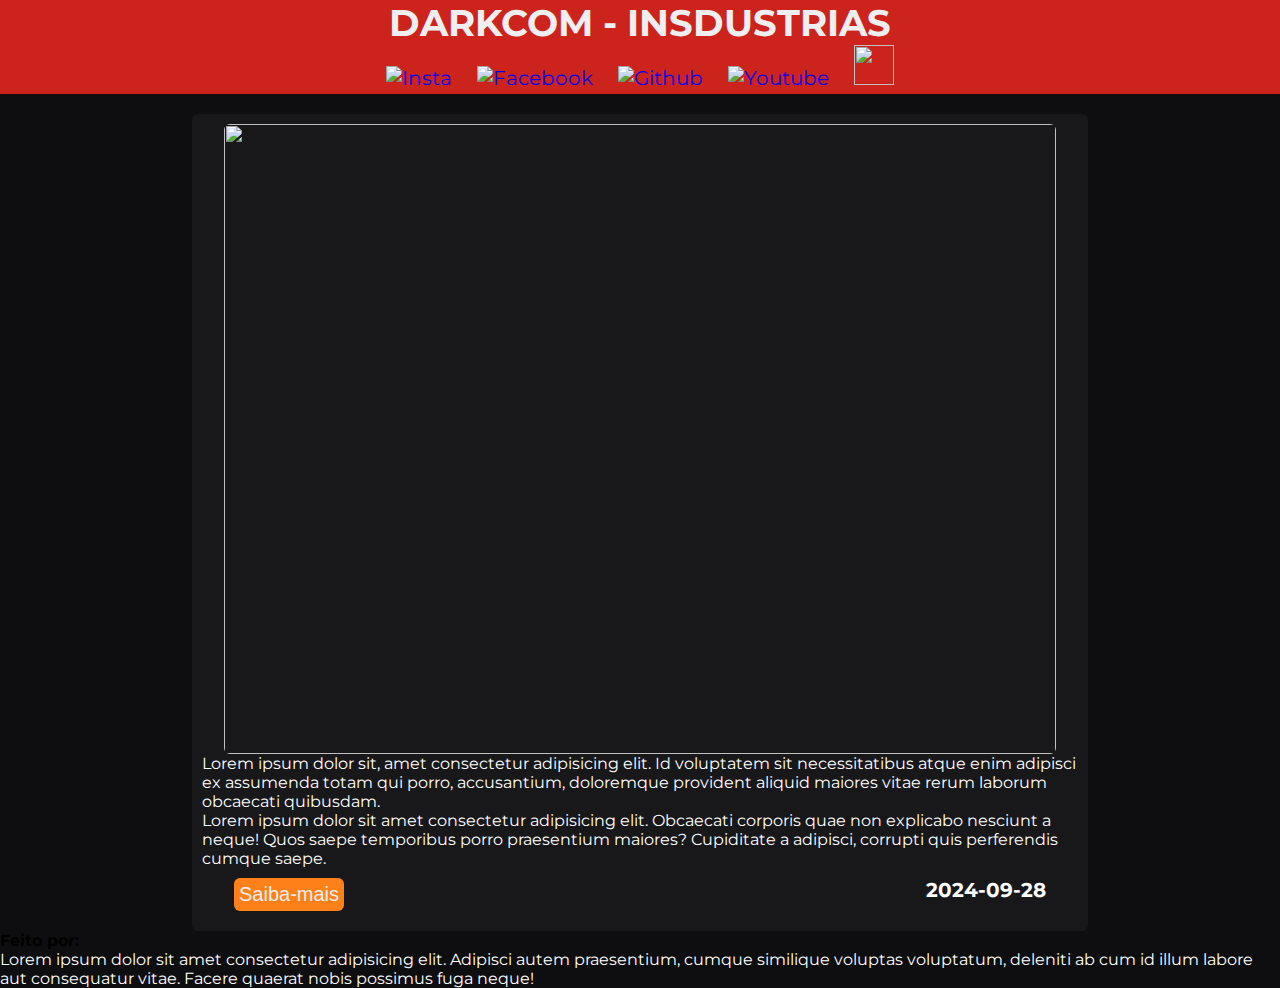
==== projetosHTMLeCSS/myblog/index.html @ ebc013bc "estrutura do site" ====
<!DOCTYPE html>
<html lang="pt-BR">
    <head>
        <meta charset="UTF-8"/>
        <meta name="viewport" content="width=device-width, initial-scale=1.0"/>
        <link rel="stylesheet" href="css/style.css"/>
        <title>MYBLOG</title>
    </head>
    <body>
        <header>
            <h1 class="title-h1">DARKCOM - INSDUSTRIAS</h1>
            <nav class="nav-header">
                <ul>
                    <li>
                        <a href="#">
                            <img class="img" src="https://img.icons8.com/?size=100&id=Xy10Jcu1L2Su&format=png&color=000000" alt="Insta"/>
                        </a>
                    </li>
                    <li>
                        <a href="#">
                            <img class="img" src="https://img.icons8.com/?size=100&id=13912&format=png&color=000000" alt="Facebook"/>
                        </a>
                    </li>
                    <li>
                        <a href="#">
                            <img class="img" src="https://img.icons8.com/?size=100&id=12599&format=png&color=000000" alt="Github"/>
                        </a>
                    </li>
                    <li>
                        <a href="#">
                            <img class="img" src="https://img.icons8.com/?size=100&id=cs0F7pb81QnM&format=png&color=000000" alt="Youtube"/>
                        </a>
                    </li>
                    <li>
                        <button class="toggle-theme"><img class="img" src="https://img.icons8.com/?size=100&id=WPyEk9We0QWC&format=png&color=000000"/></button>
                    </li>
                </ul>
            </nav>
        </header>
        <section class="postagem">
            <article class="post">
                <img class="img-post" src="https://cdn.shopify.com/s/files/1/0160/1745/7252/files/2_9a8e7688-184d-4e79-a6a1-a9cc7948be41_1024x1024.jpg?v=1597092664"/>
                <p>Lorem ipsum dolor sit, amet consectetur adipisicing elit. Id voluptatem sit necessitatibus atque enim adipisci ex assumenda totam qui porro, accusantium, doloremque provident aliquid maiores vitae rerum laborum obcaecati quibusdam.</p>
                <p>Lorem ipsum dolor sit amet consectetur adipisicing elit. Obcaecati corporis quae non explicabo nesciunt a neque! Quos saepe temporibus porro praesentium maiores? Cupiditate a adipisci, corrupti quis perferendis cumque saepe.</p>
                <div class="post-info">
                    <button class="getPost">Saiba-mais</button>
                    <span class="data-post">2024-09-28</span>
                </div>
            </article>
        </section>
        <footer>
            <h4>Feito por:</h4>
            <p>Lorem ipsum dolor sit amet consectetur adipisicing elit. Adipisci autem praesentium, cumque similique voluptas voluptatum, deleniti ab cum id illum labore aut consequatur vitae. Facere quaerat nobis possimus fuga neque!</p>
        </footer>
    </body>
    <script src="js/toogleTheme.js"></script>
    <script src="js/postagem.js"></script>
</html>
---- projetosHTMLeCSS/myblog/css/style.css ----
@import url("https://fonts.googleapis.com/css2?family=Montserrat&display=swap");

* {
    box-sizing: border-box;
    margin: 0;
    padding: 0;
}

:root {
    --body: #0E0E10;
    --header: #CC241D;
    --title-color: #EFEFF1;
    --bgcolor: #18181B;
    --text-color: #fff;
    --btn: #FE8019;
}

body { 
    color: var(--color);
    background-color: var(--body); 
    font-family: "Montserrat", sans-serif;
}

/* Cabeçalho */

header {    
    display: flex;
    justify-content: center;
    align-items: center;
    flex-direction: column;
    background-color: var(--header);
}

h1.title-h1 {
    font-size: 28pt;
    color: var(--title-color);
}

nav.nav-header { 
    display: flex;
    align-items: center;
    justify-content: center;
}

nav.nav-header ul li  { 
    display: inline; 
    padding: 10px;
}

nav.nav-header ul li a { 
    text-decoration: solid; 
    font-size: 15pt;
}

img.img {
    width: 40px;
    height: 40px;
}

button.toggle-theme {
    font-size: 40px;
    border: none;
    background-color: var(--header);
}

/* postagens */

section.postagem {
    margin-top: 20px;
    display: flex;
    flex-direction: column;
    align-items: center;
    row-gap: 20px;
}

article.post {
    display: flex;
    flex-direction: column;
    align-items: center;
    background-color: var(--bgcolor);
    width: 70vw;
    border-radius: 6px;
    padding: 10px;
}

img.img-post {
    height: 70vh;
    width: 65vw;
    border-radius: 6px;
}

h3 {
    font-size: 30pt;
    color: var(--title-color);
}

p {
    color: var(--text-color);
}

div.post-info {
    display: flex;
    width: 65vw;
    justify-content: space-between;
    padding: 10px;
}

button.getPost {
    border: none;
    background-color: var(--btn);
    color: var(--title-color);
    font-size: 15pt;
    padding: 5px;
    border-radius: 6px;
}

button.getPost:hover { background-color: var(--header); }

span.data-post {
    color: var(--text-color);
    font-weight: bold;
    font-size: 15pt;
}

/* Configuração para mobile */

@media(max-width: 450px) {
    /* header for mobile */
    h1.title-h1 { font-size: 17pt; }
    nav.nav-header ul li a { font-size: 10pt; }
    nav.nav-header ul li  { padding: 8px; }

    /* post for mobile */
    article.post { width: 86.5vw; }
    img.img-post { 
        width: 80vw; 
        height: 40vh;
    }
    h3 { font-size: 20pt; }
    div.post-info { width: 83vw; }
}
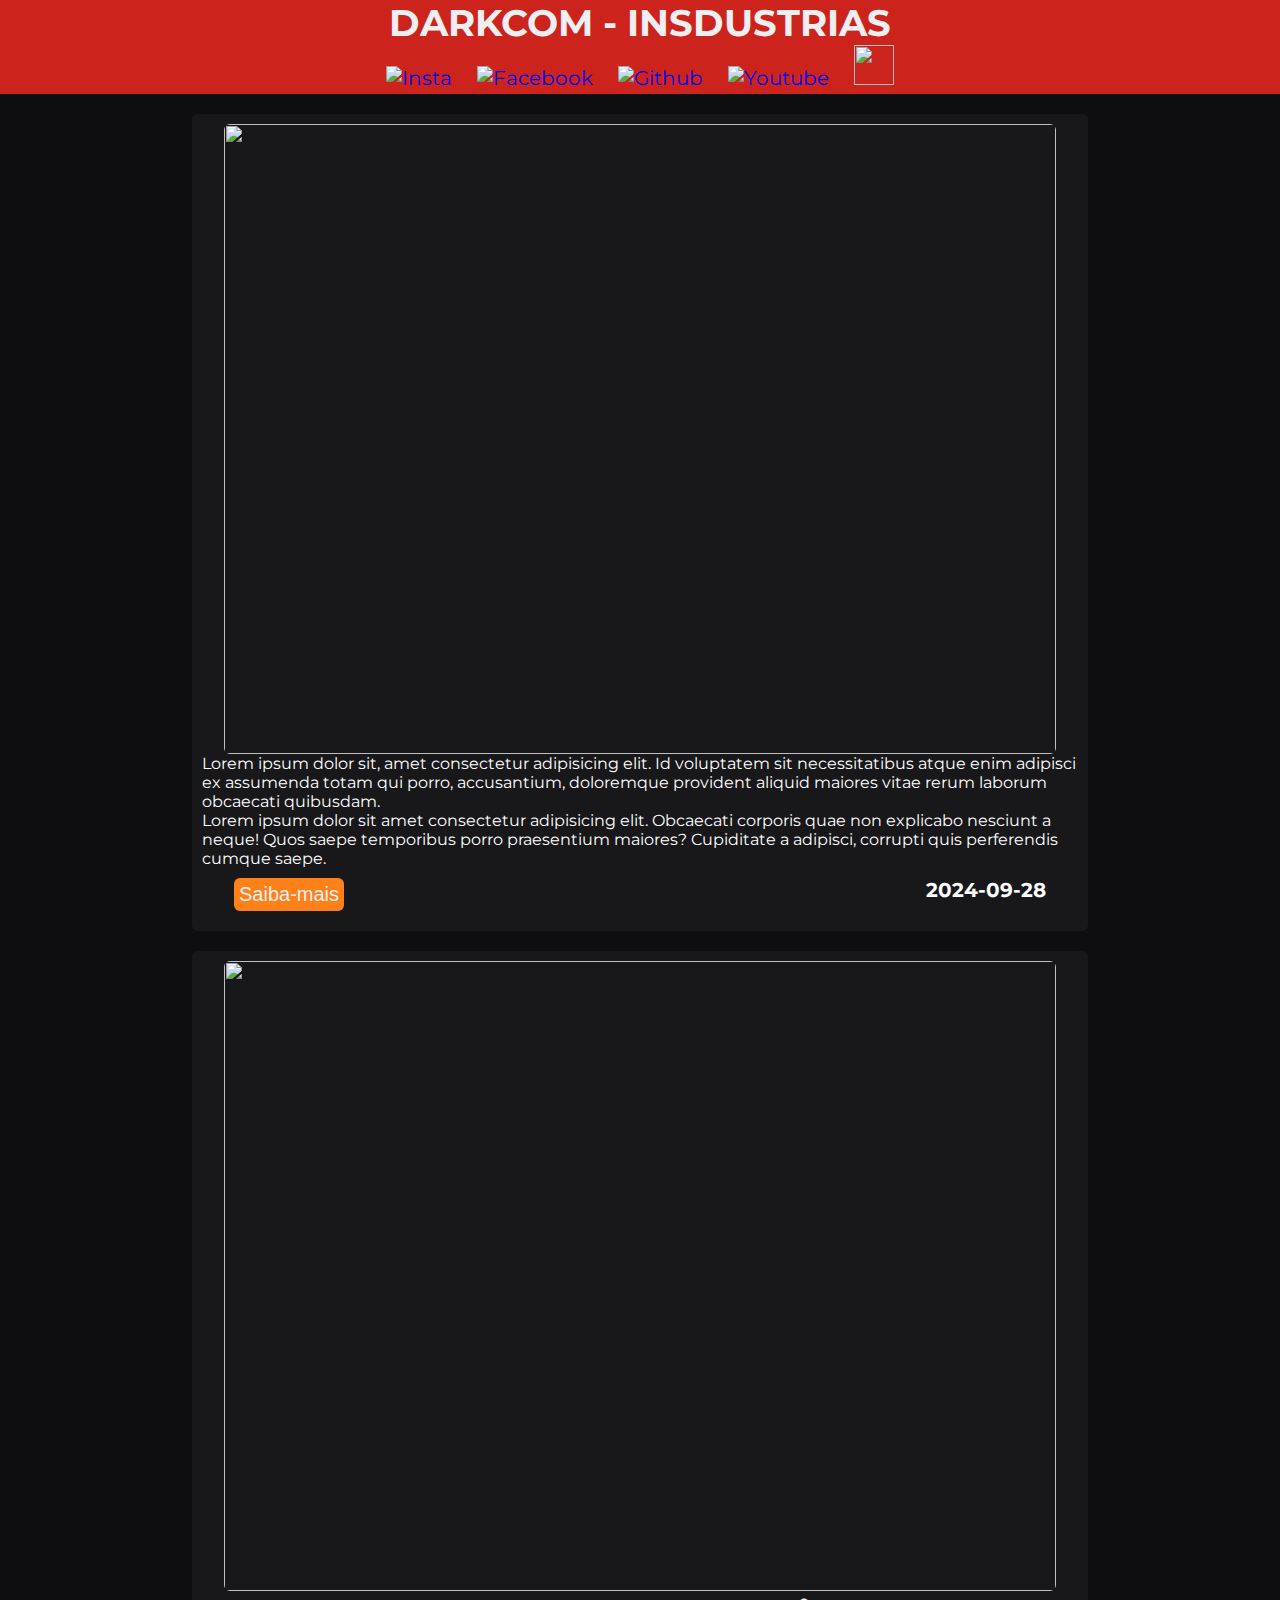
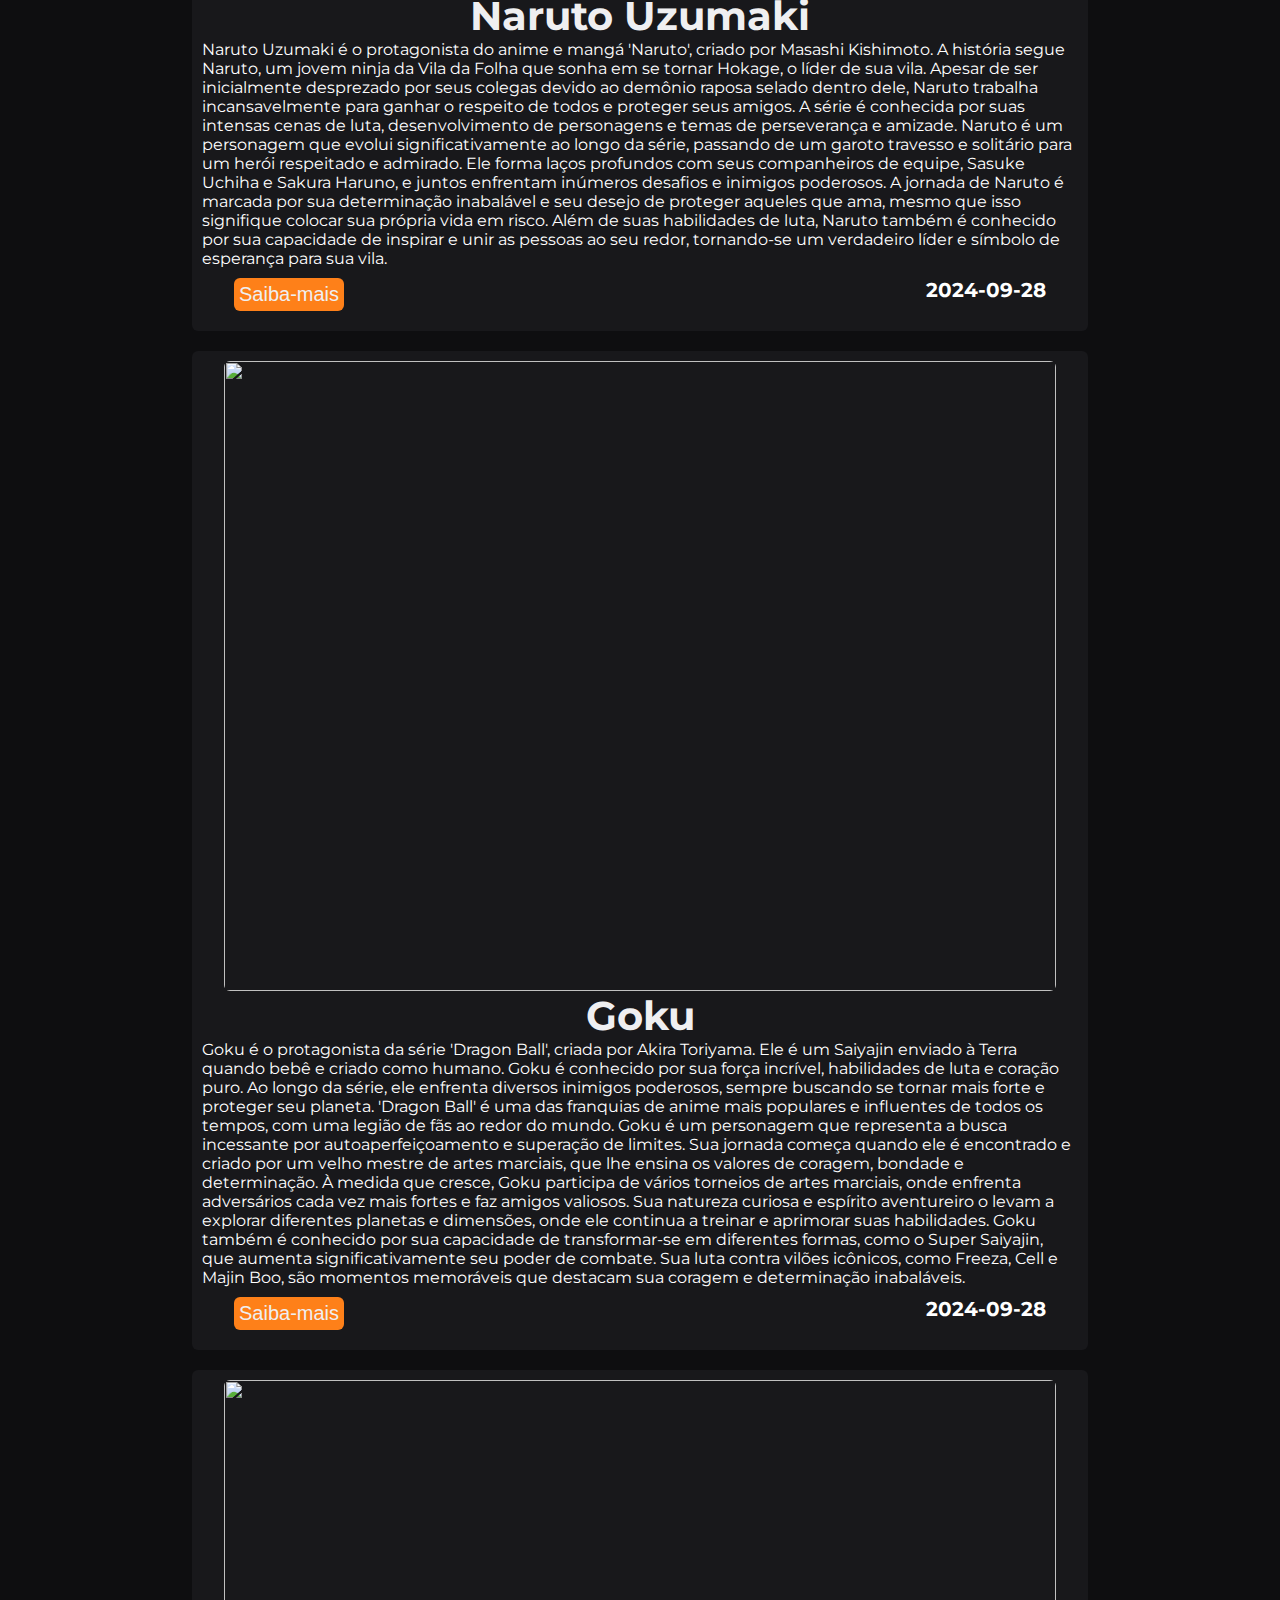
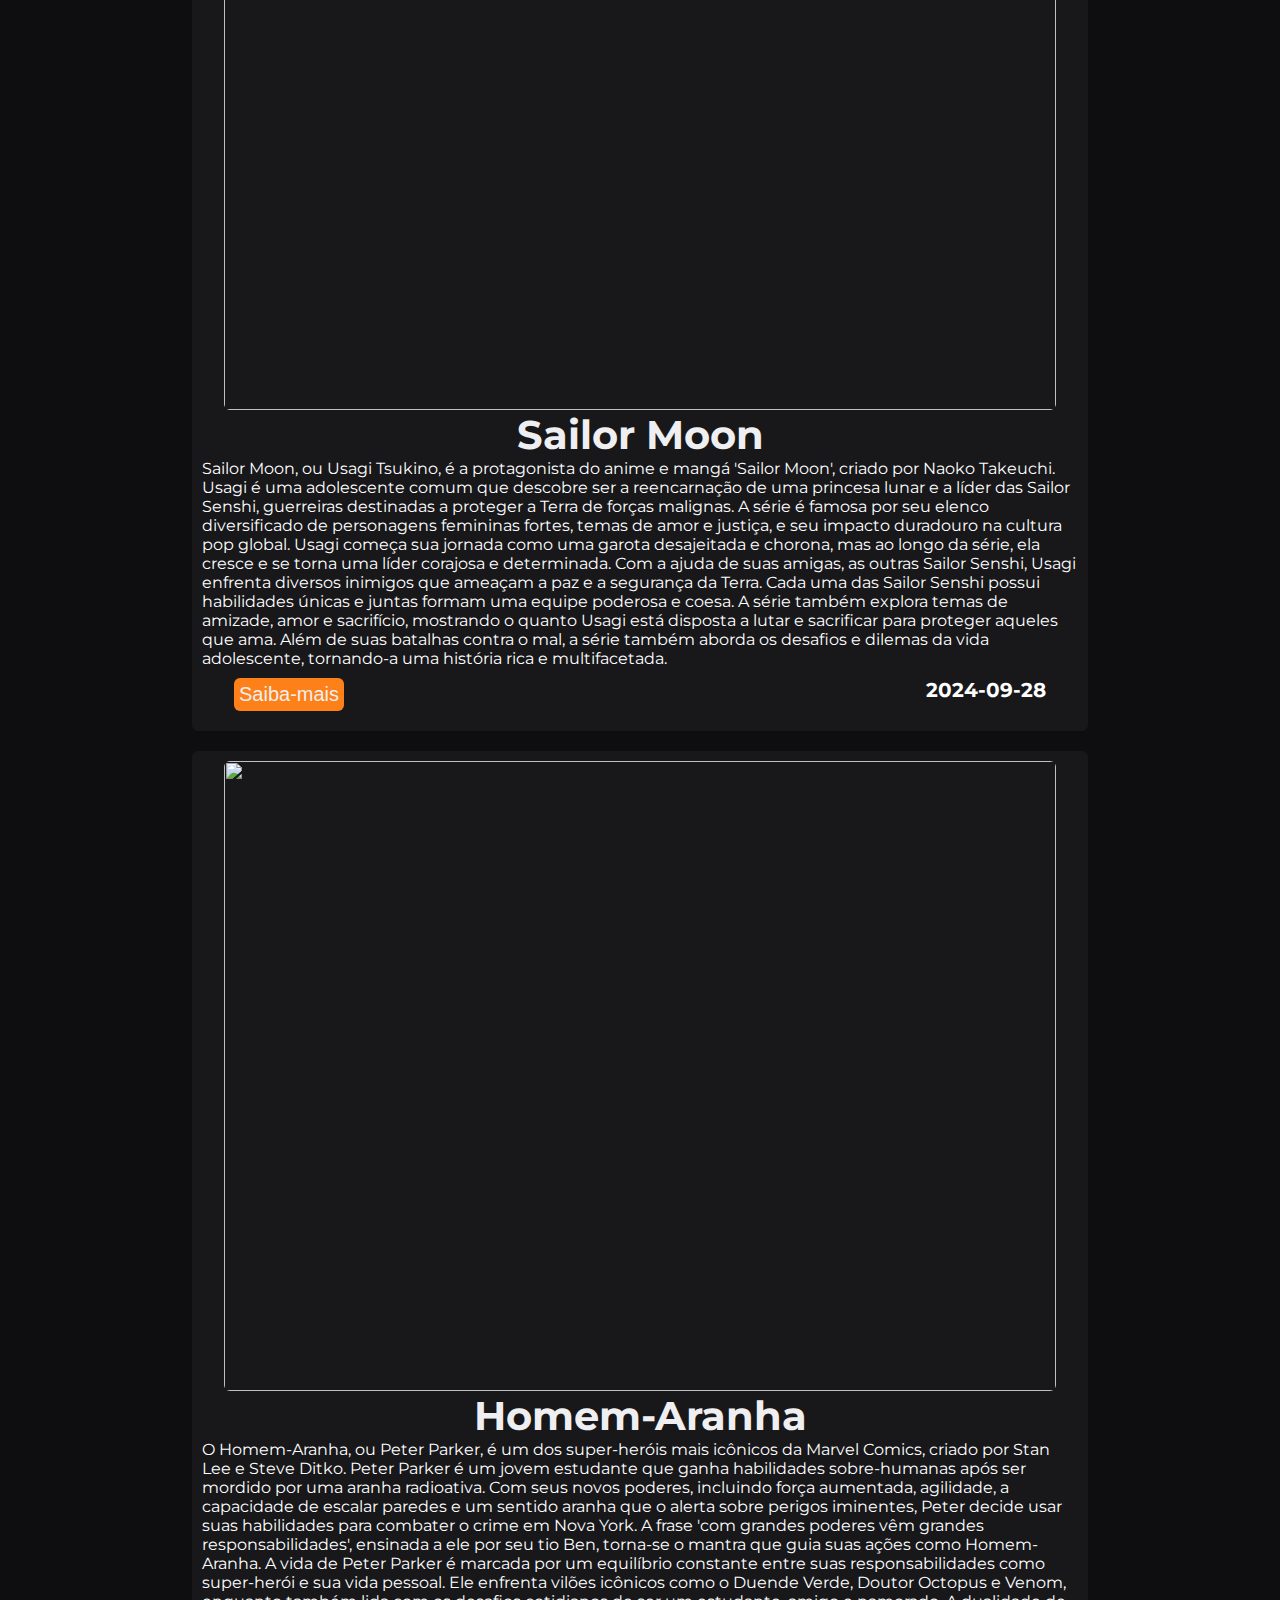
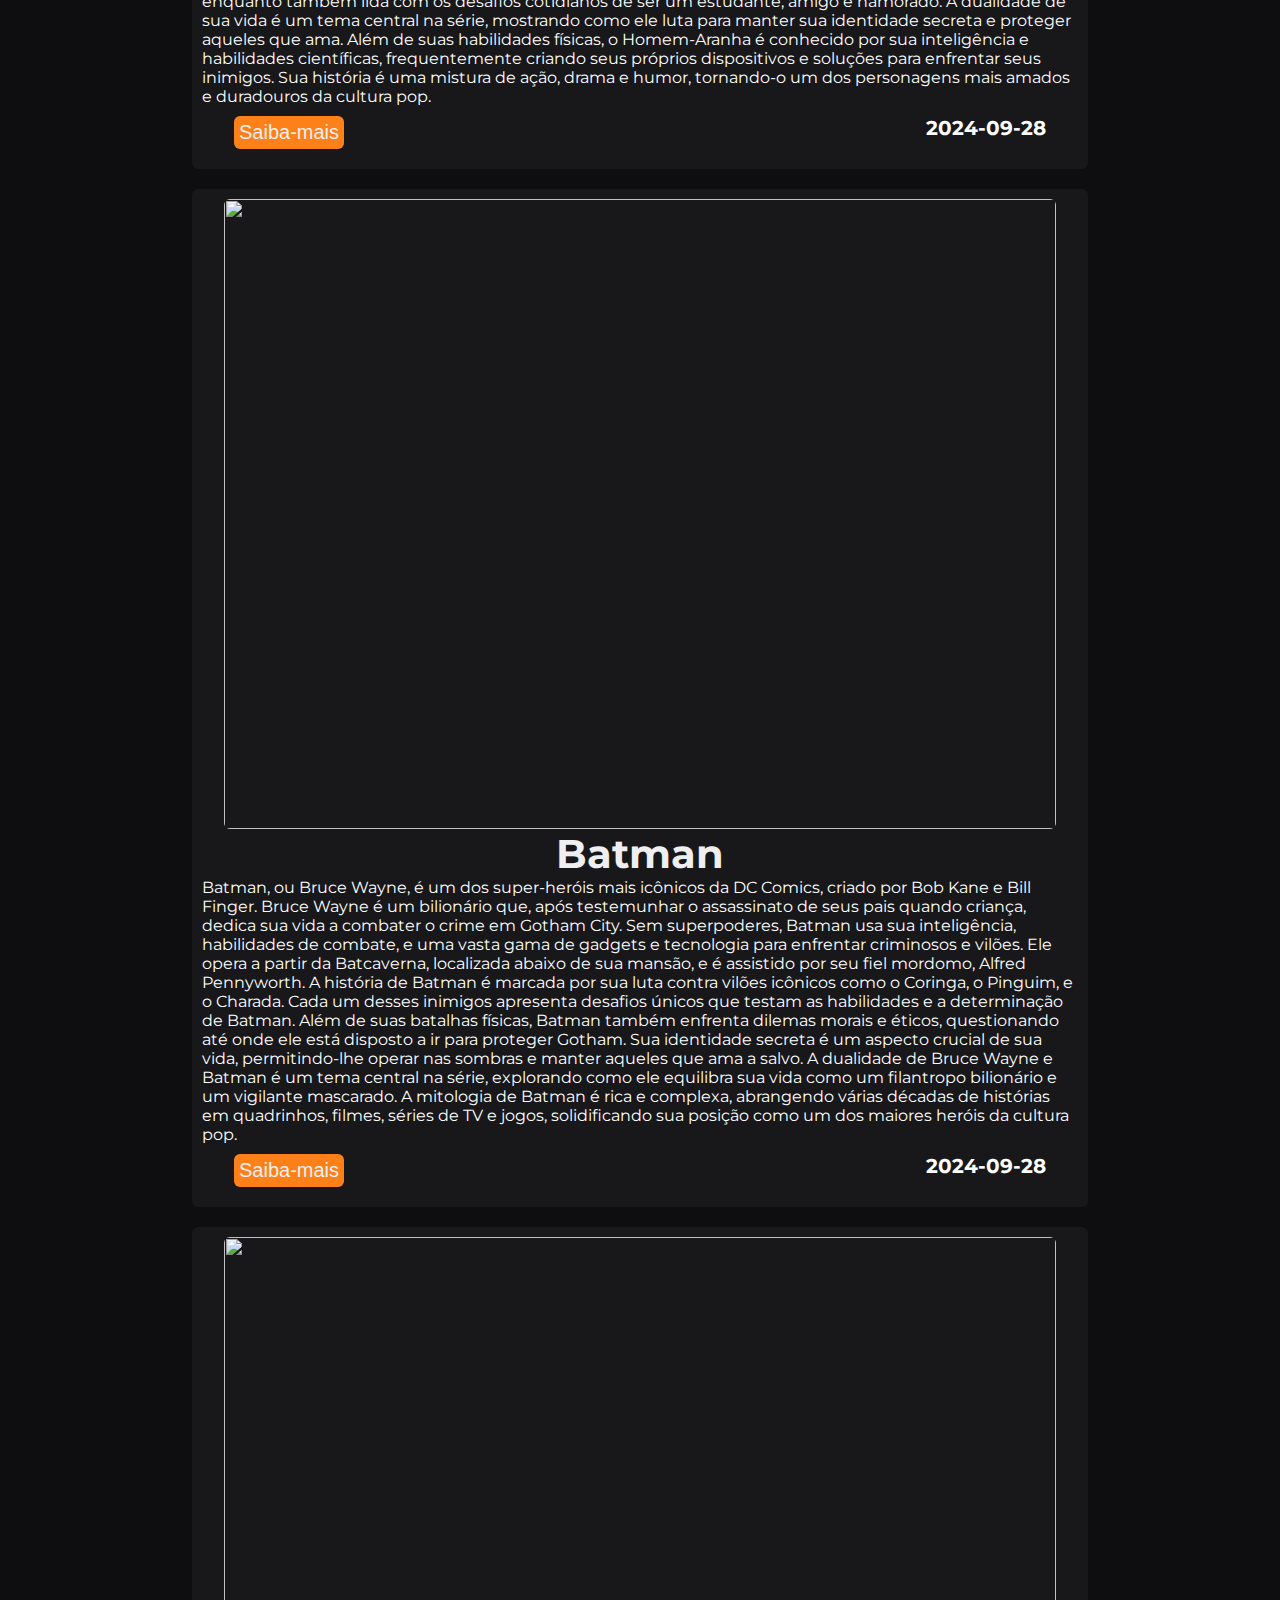
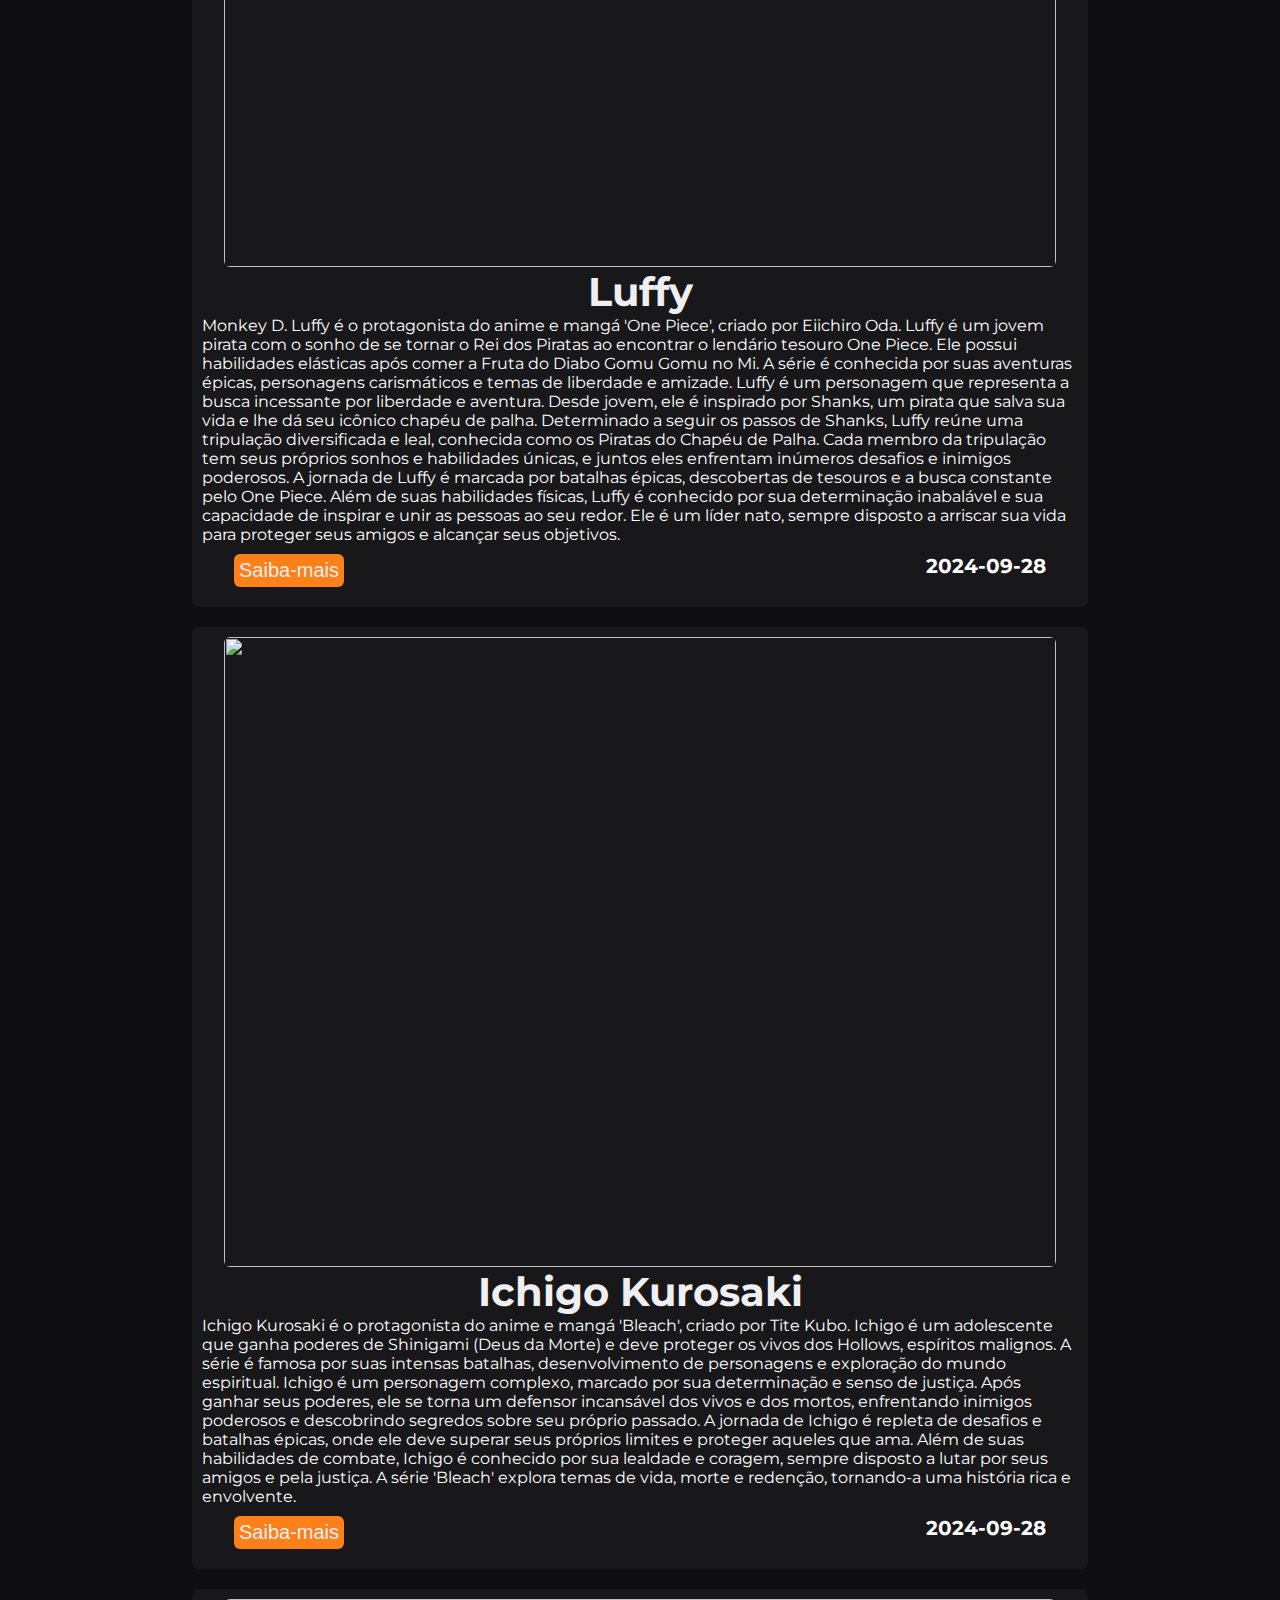
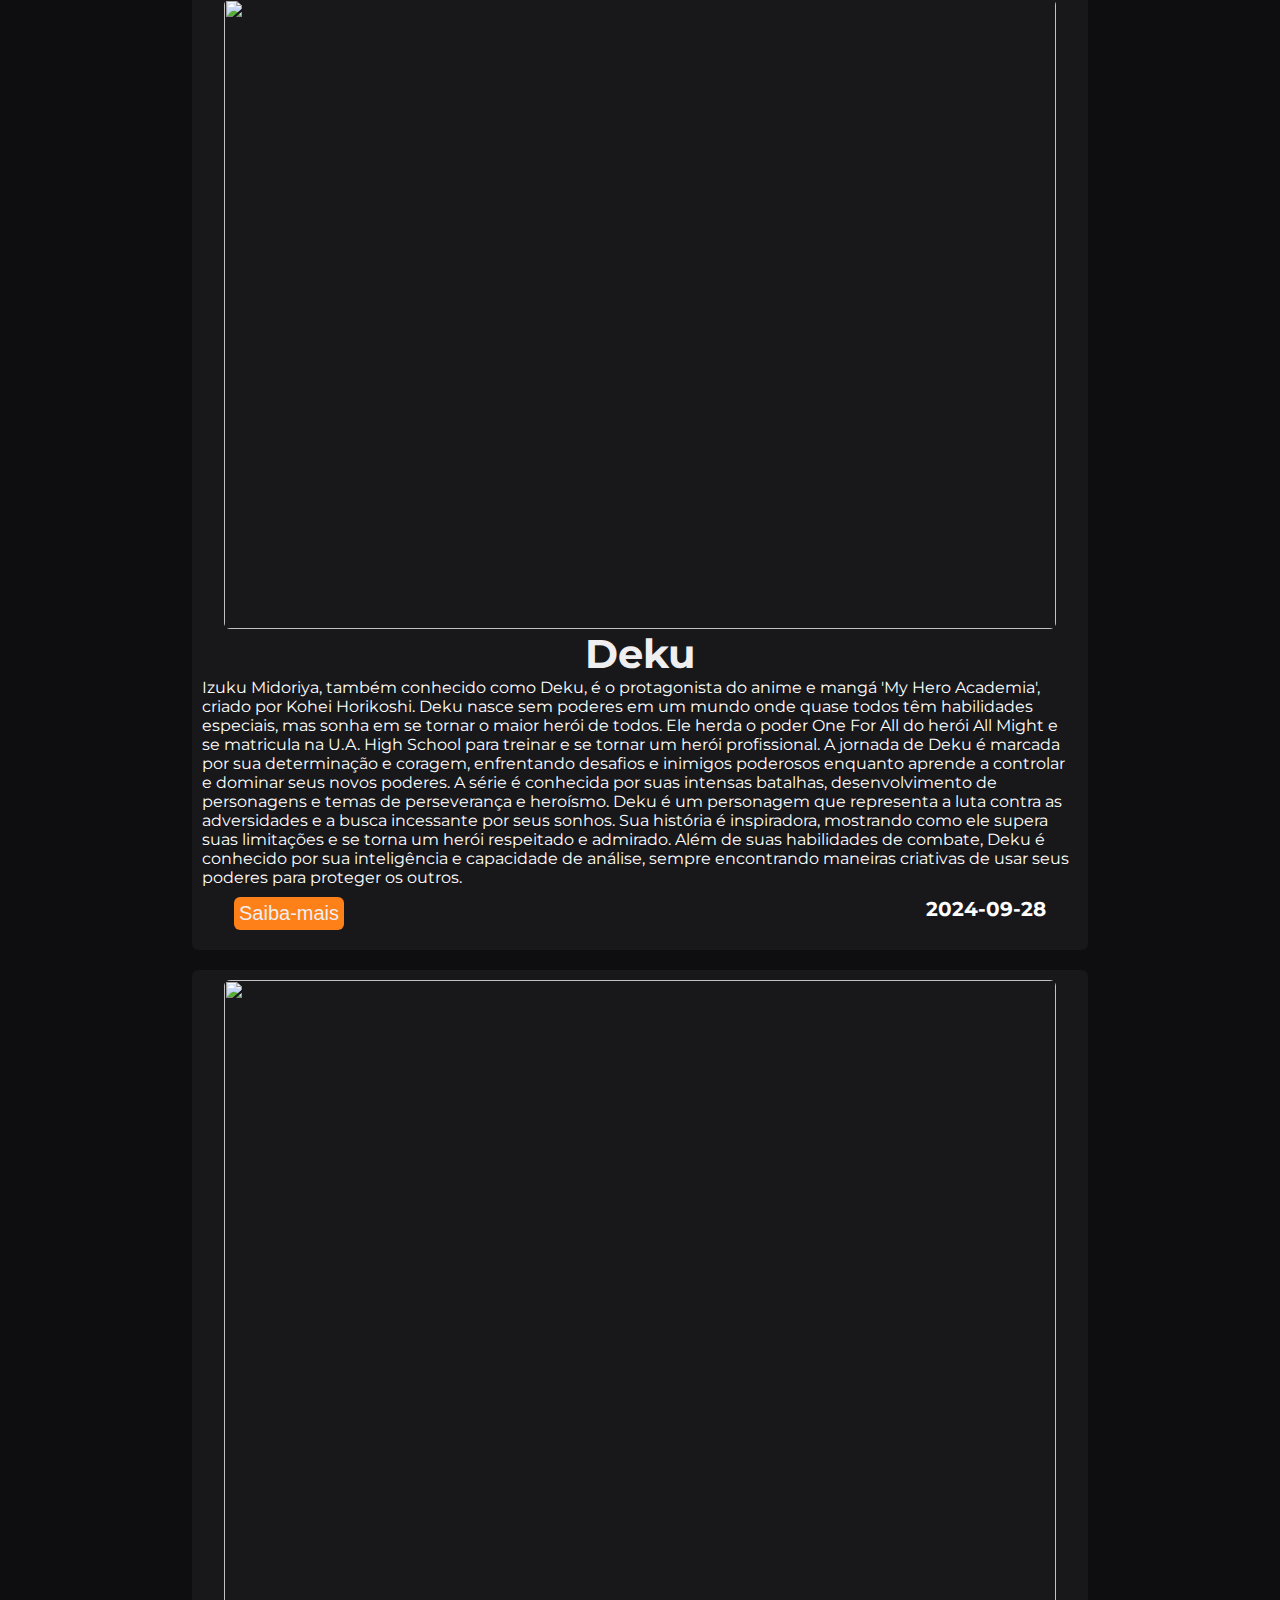
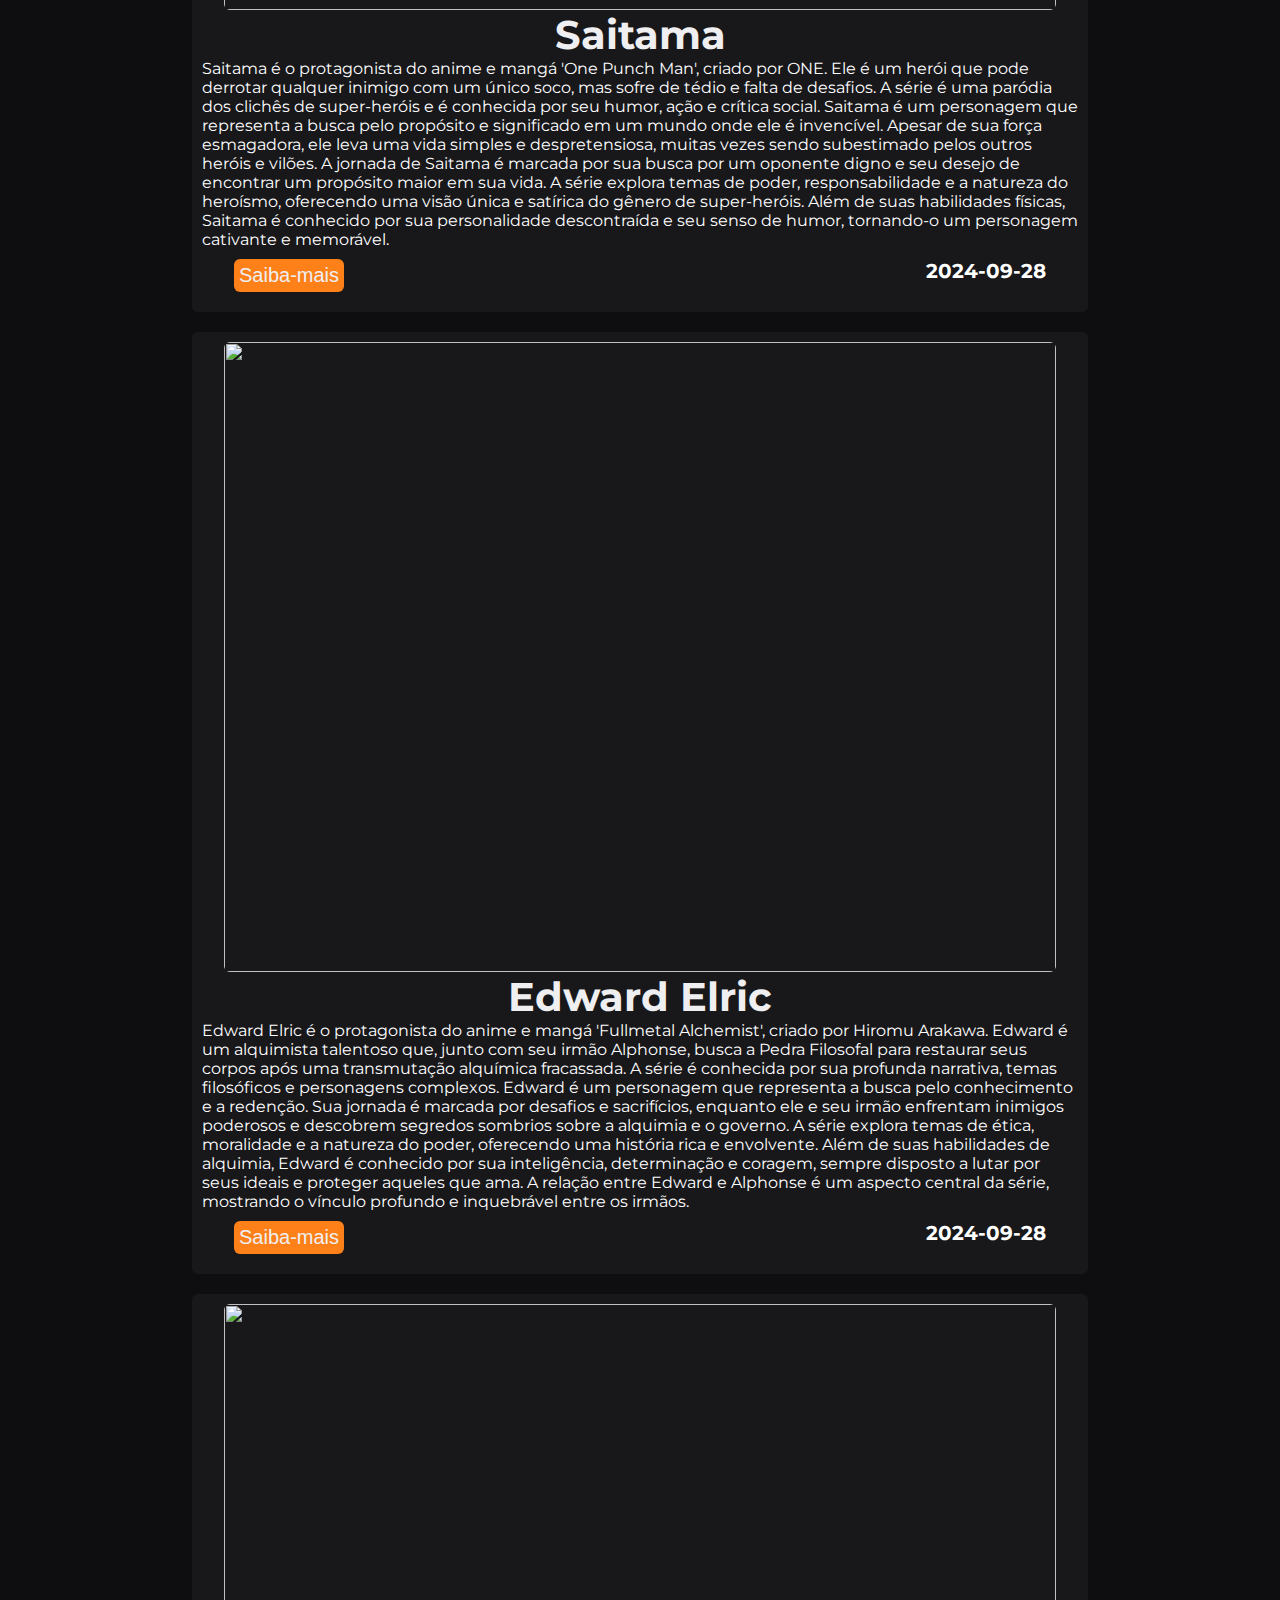
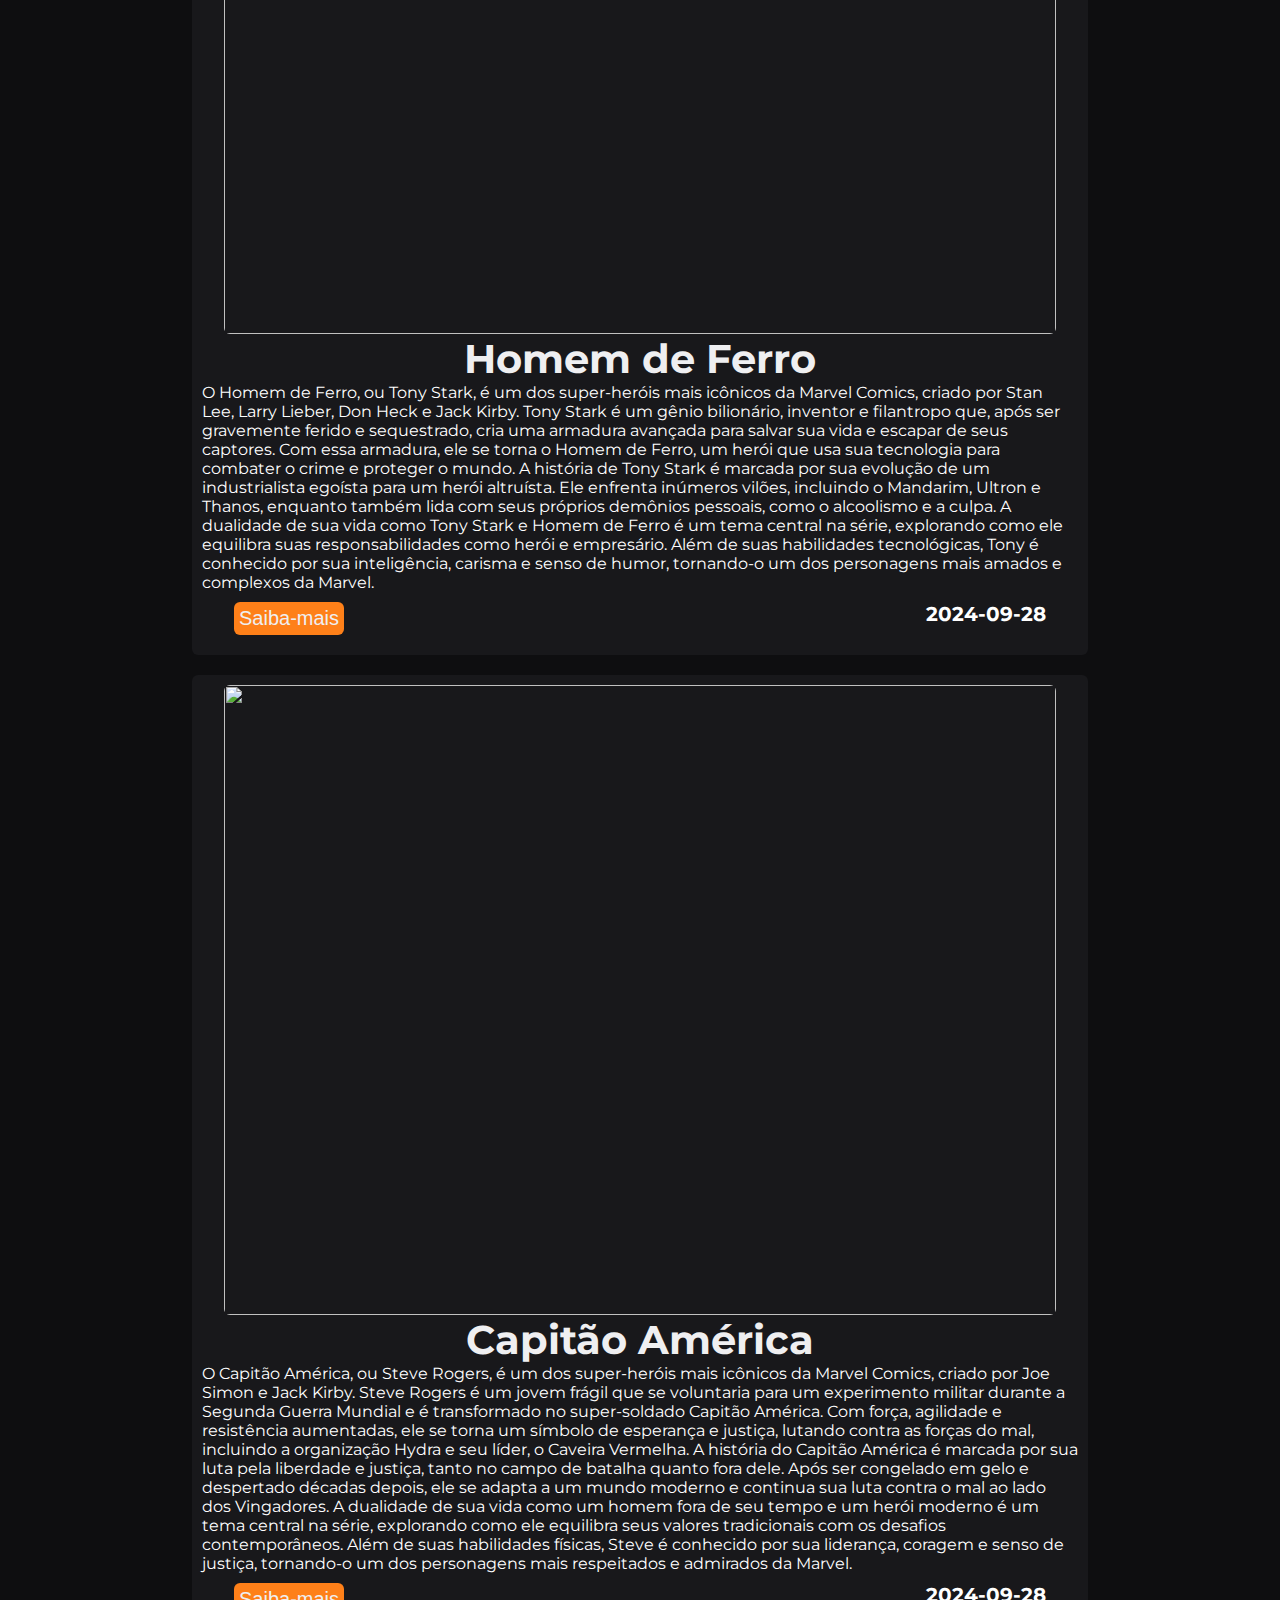
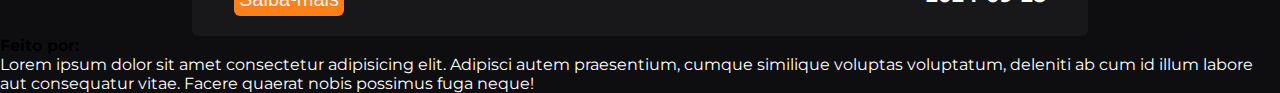
==== commit b210954a: "estrutura do site." ====
--- a/projetosHTMLeCSS/myblog/index.html
+++ b/projetosHTMLeCSS/myblog/index.html
@@ -4,6 +4,7 @@
         <meta charset="UTF-8"/>
         <meta name="viewport" content="width=device-width, initial-scale=1.0"/>
         <link rel="stylesheet" href="css/style.css"/>
+        <link rel="shortcut icon" href="https://img.icons8.com/?size=100&id=17917&format=png&color=000000" type="image/x-icon"/>
         <title>MYBLOG</title>
     </head>
     <body>
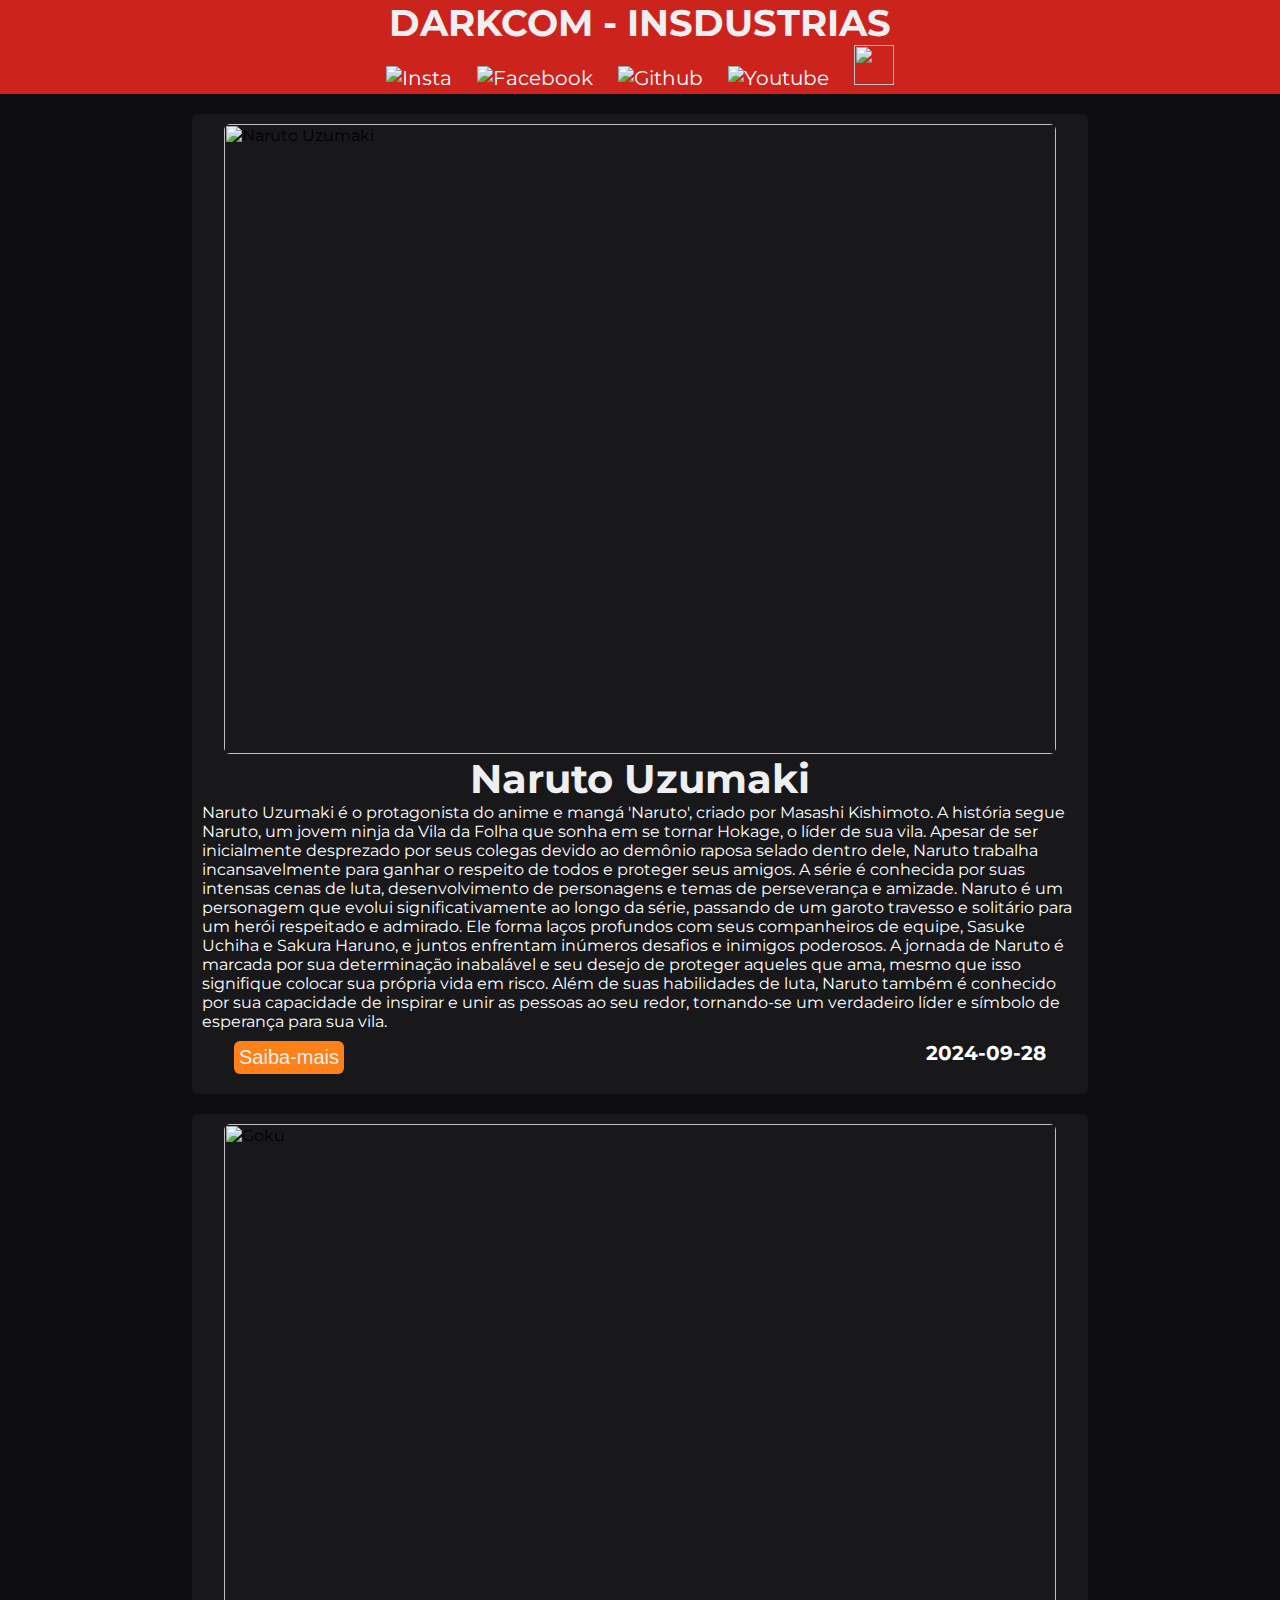
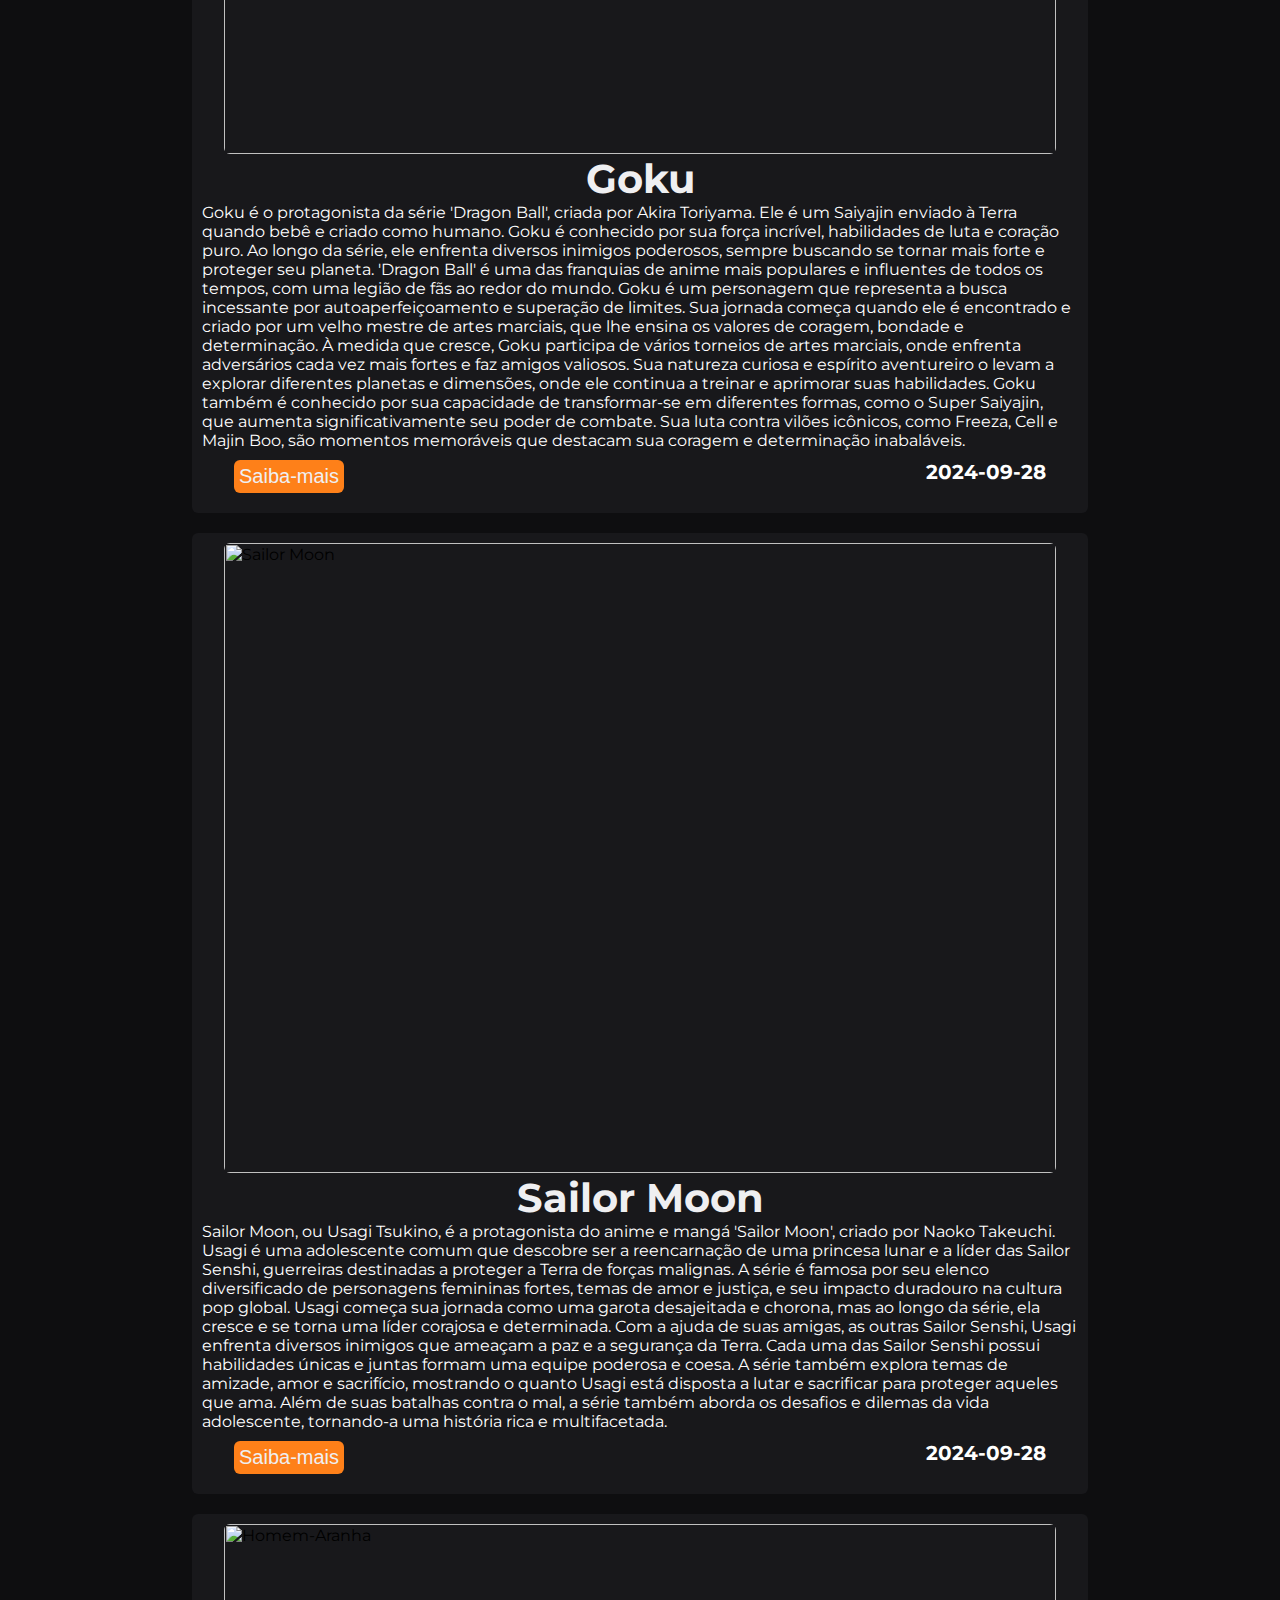
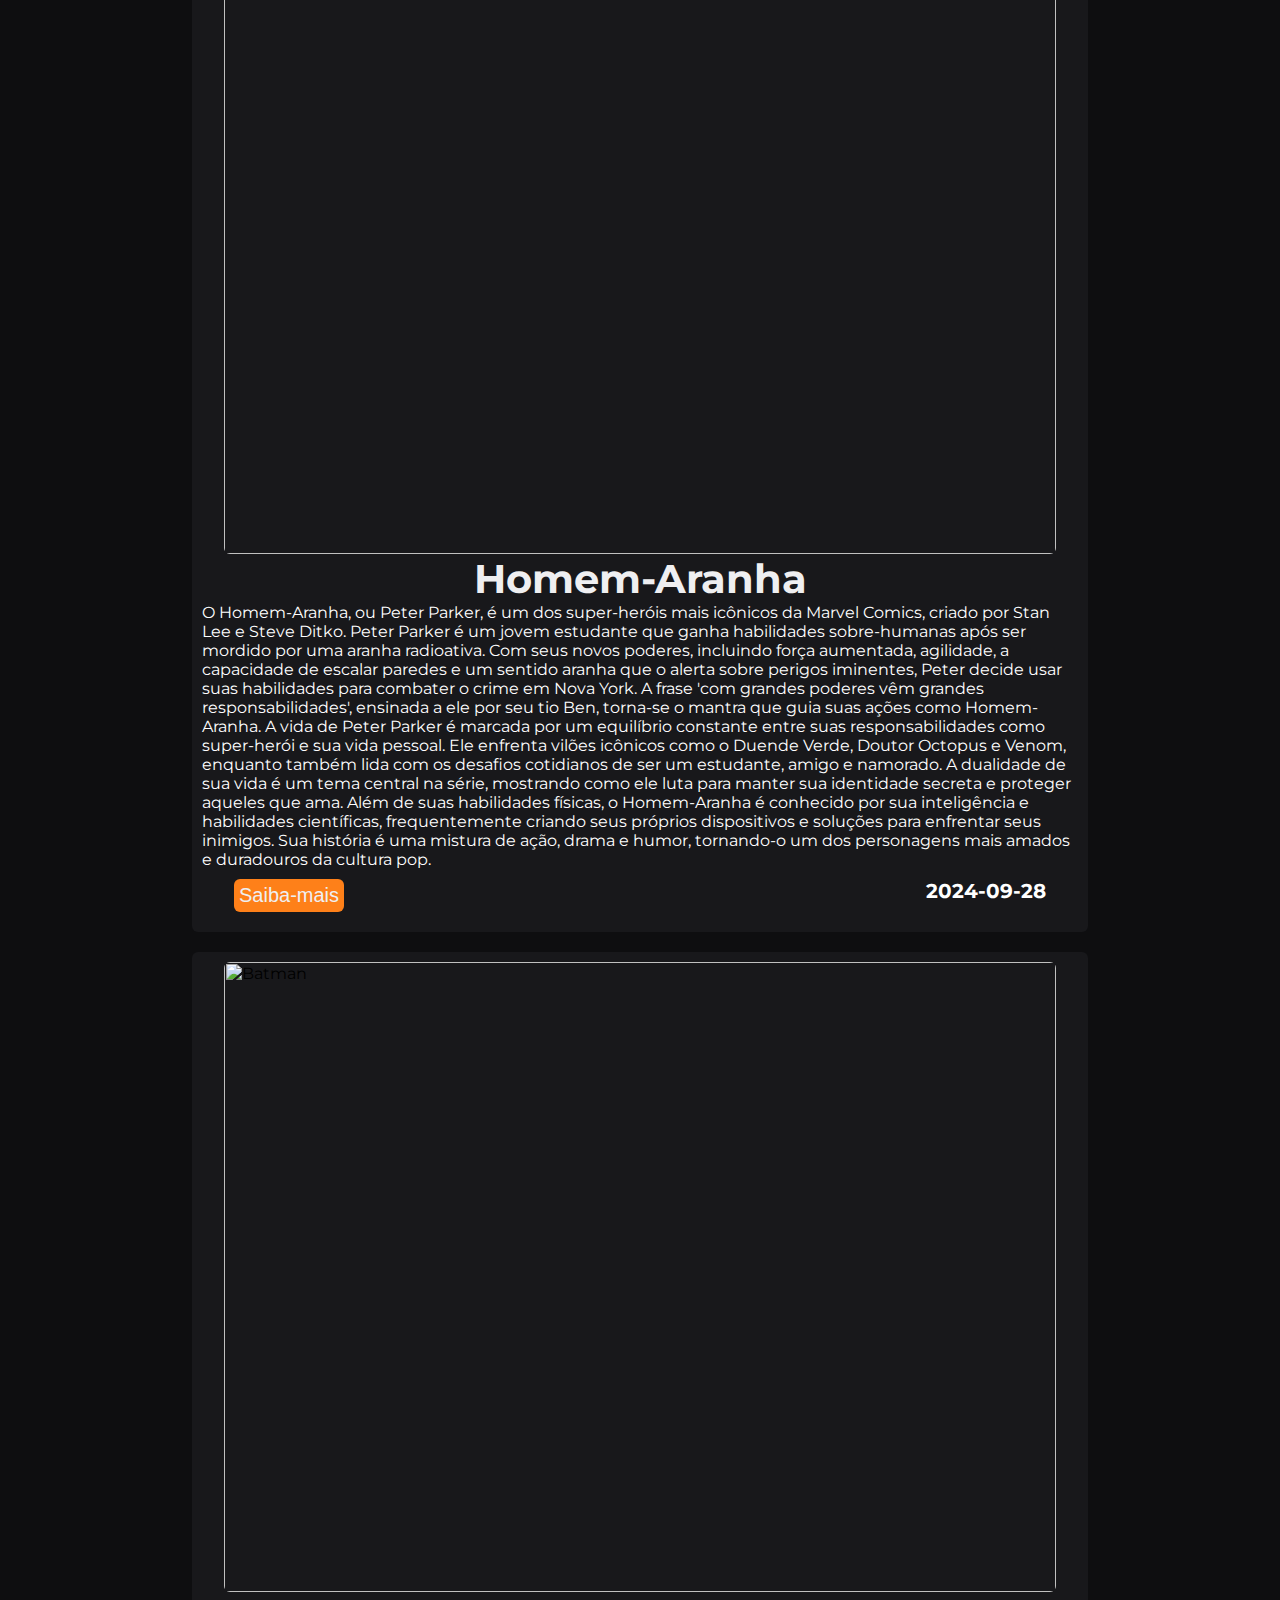
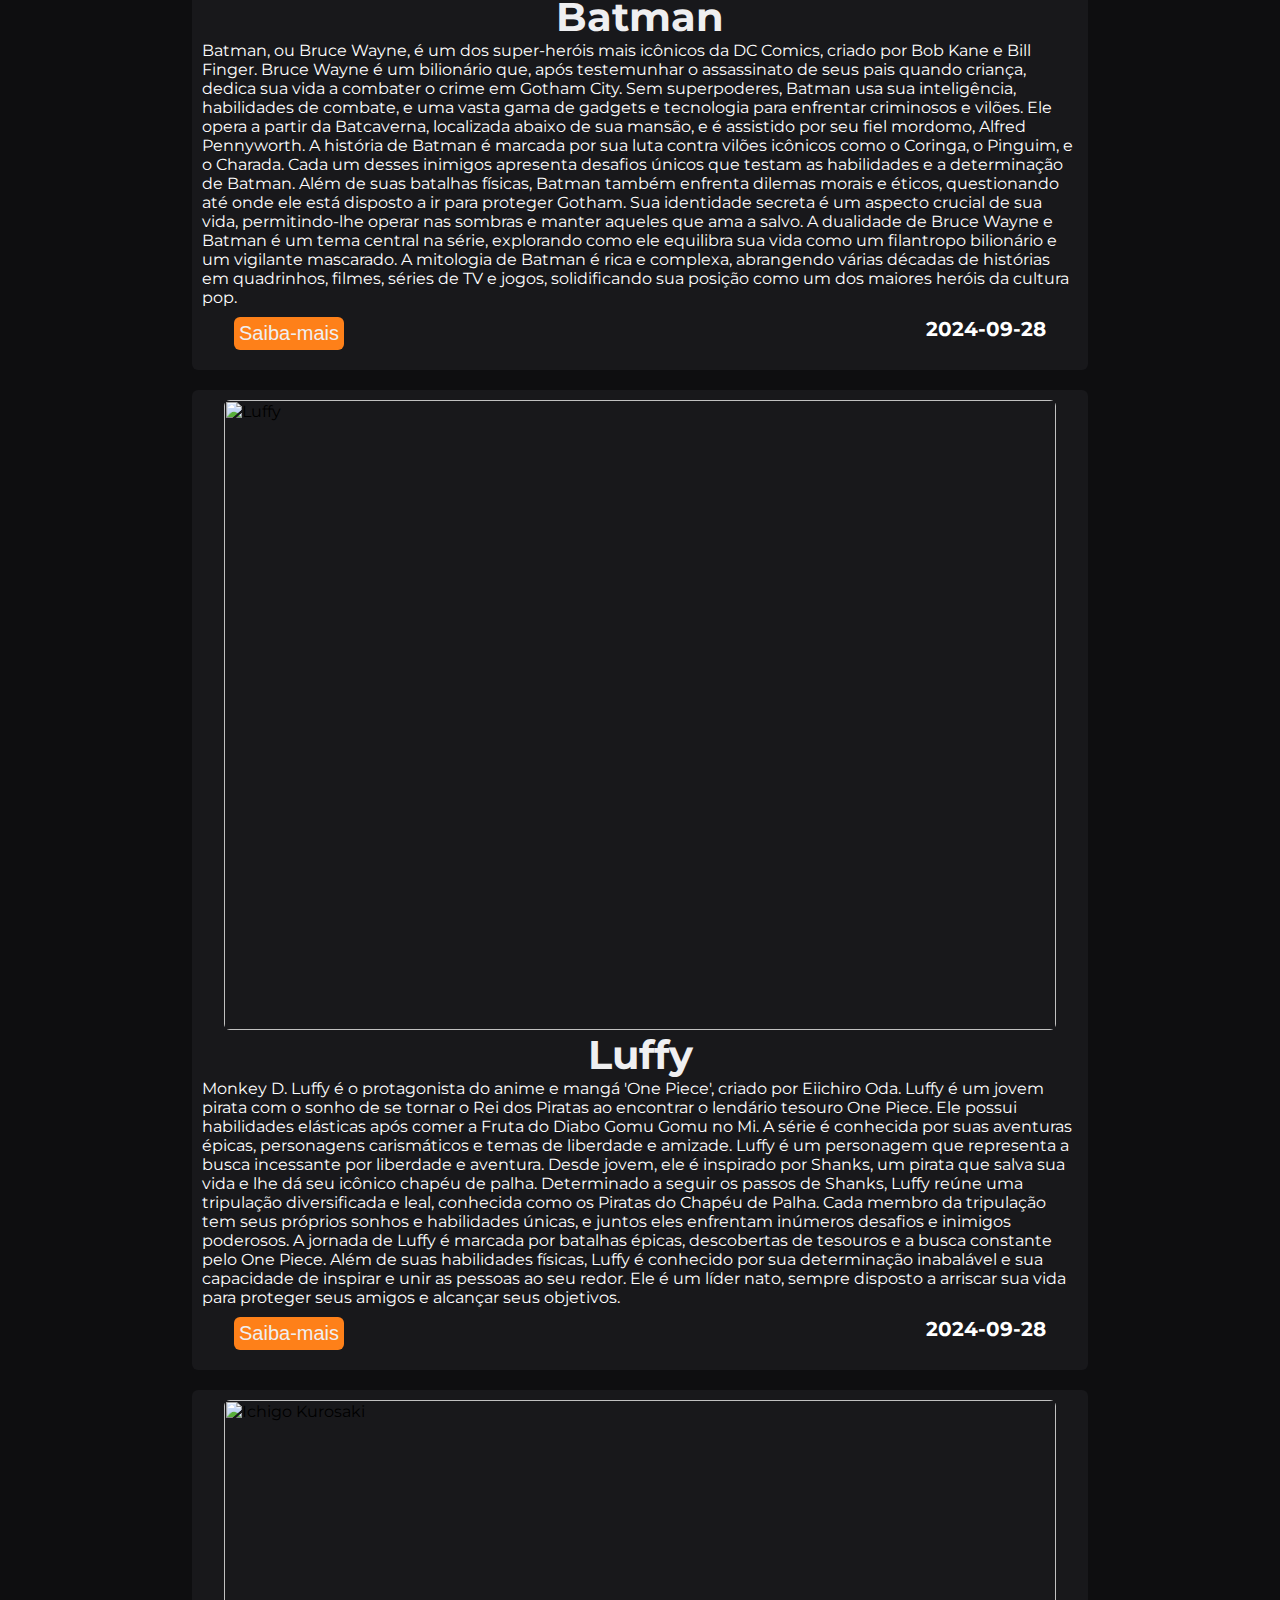
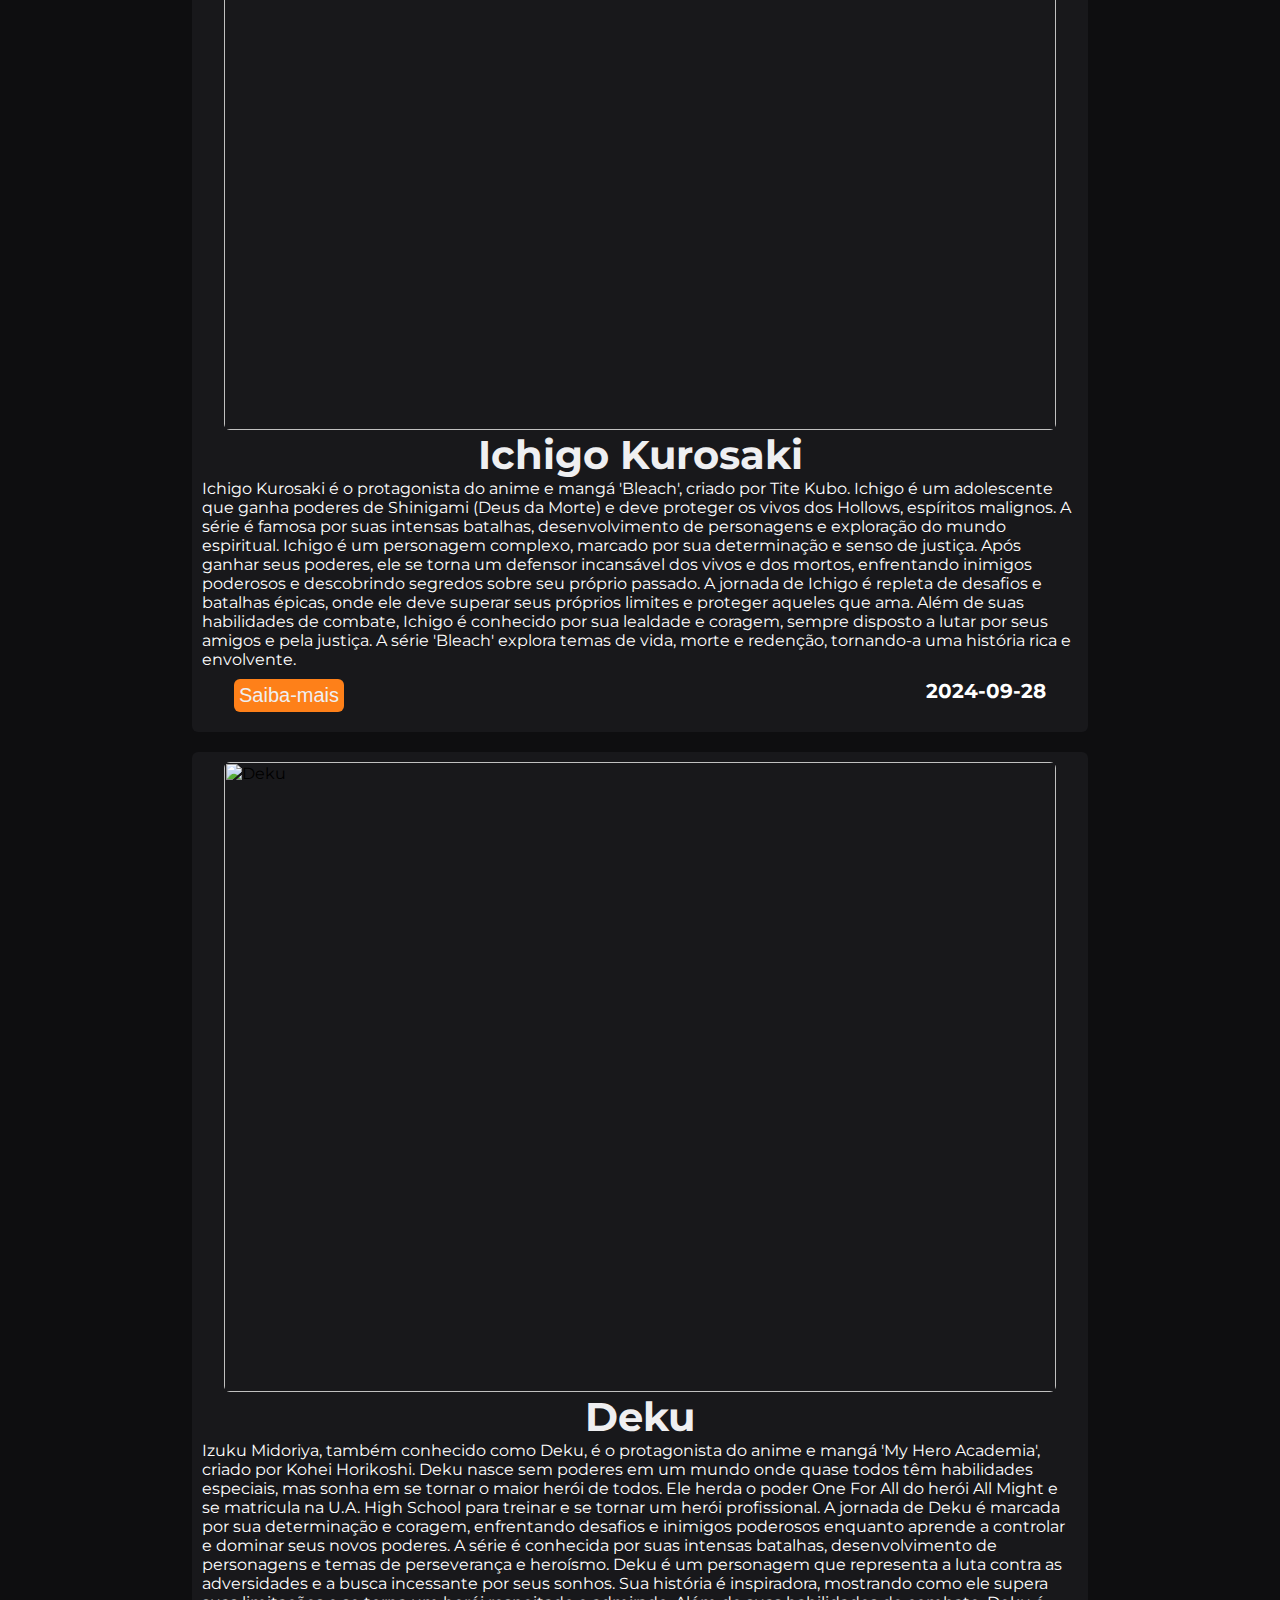
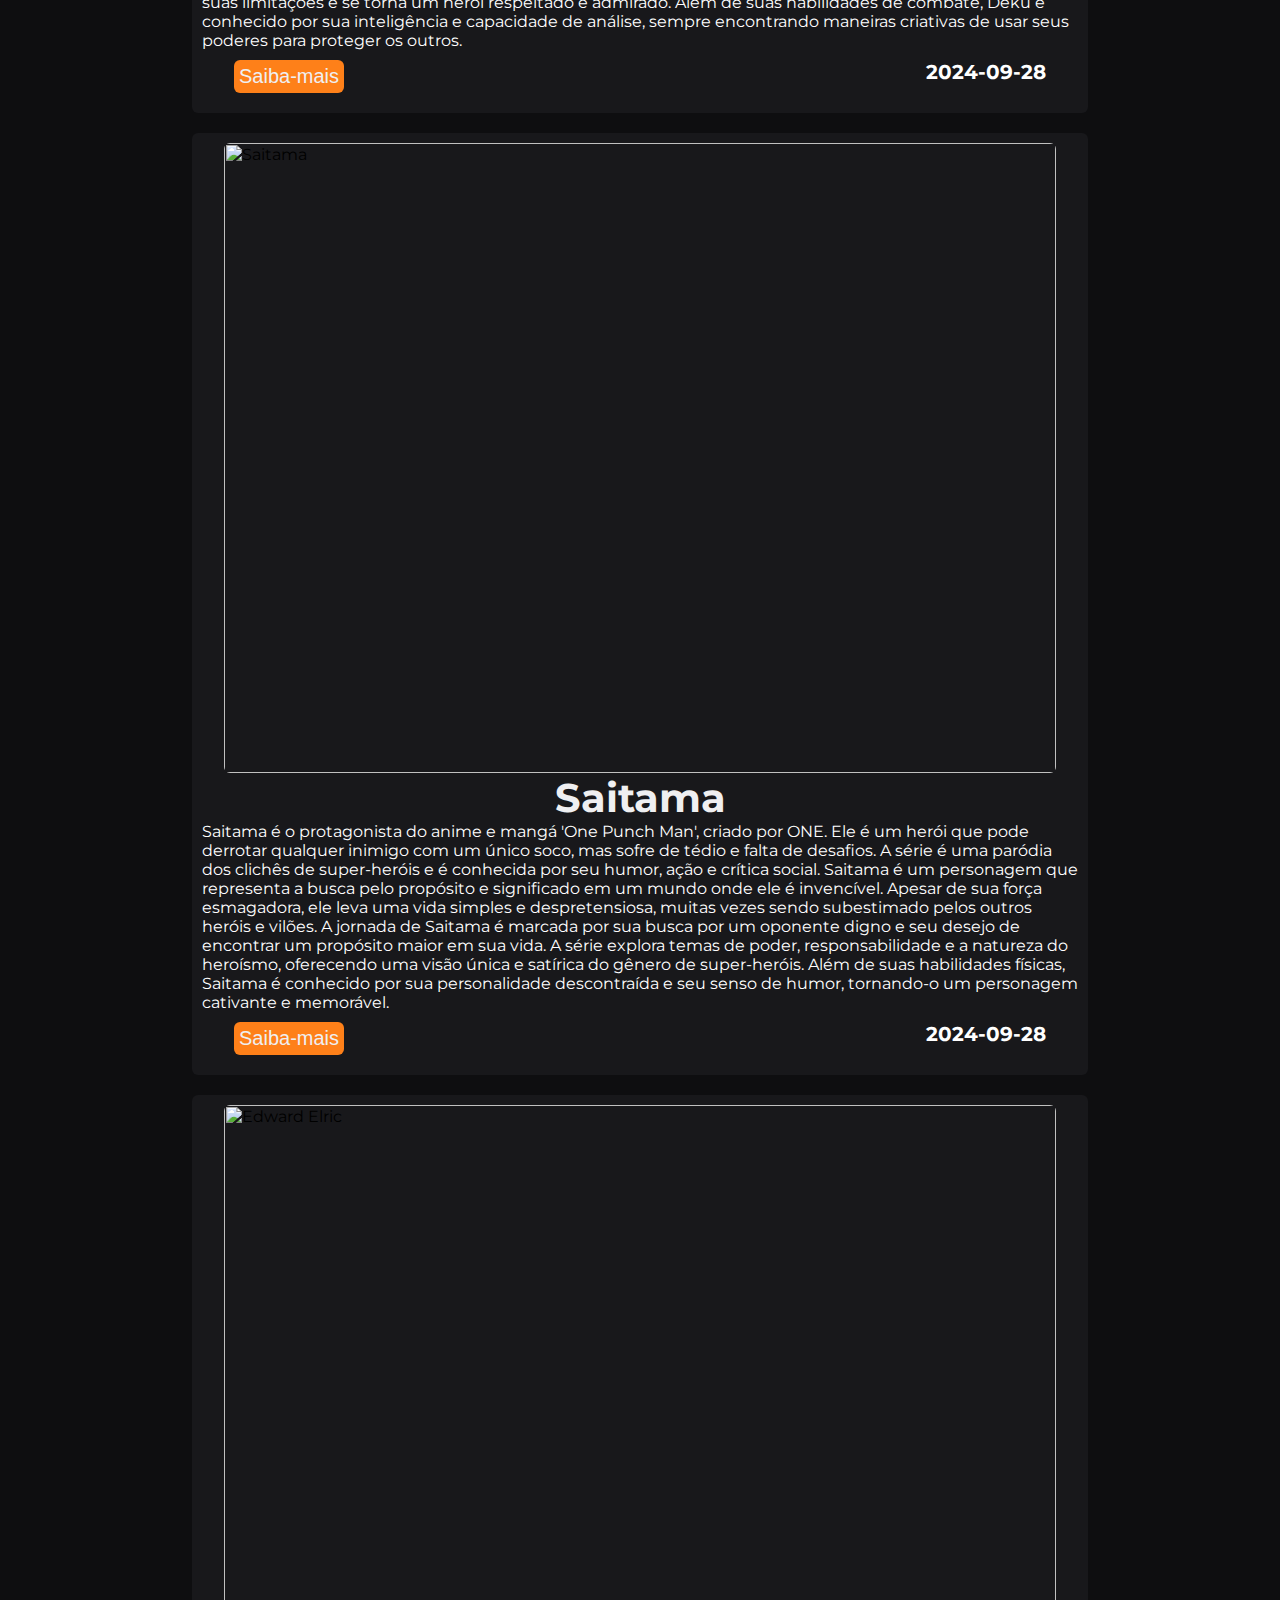
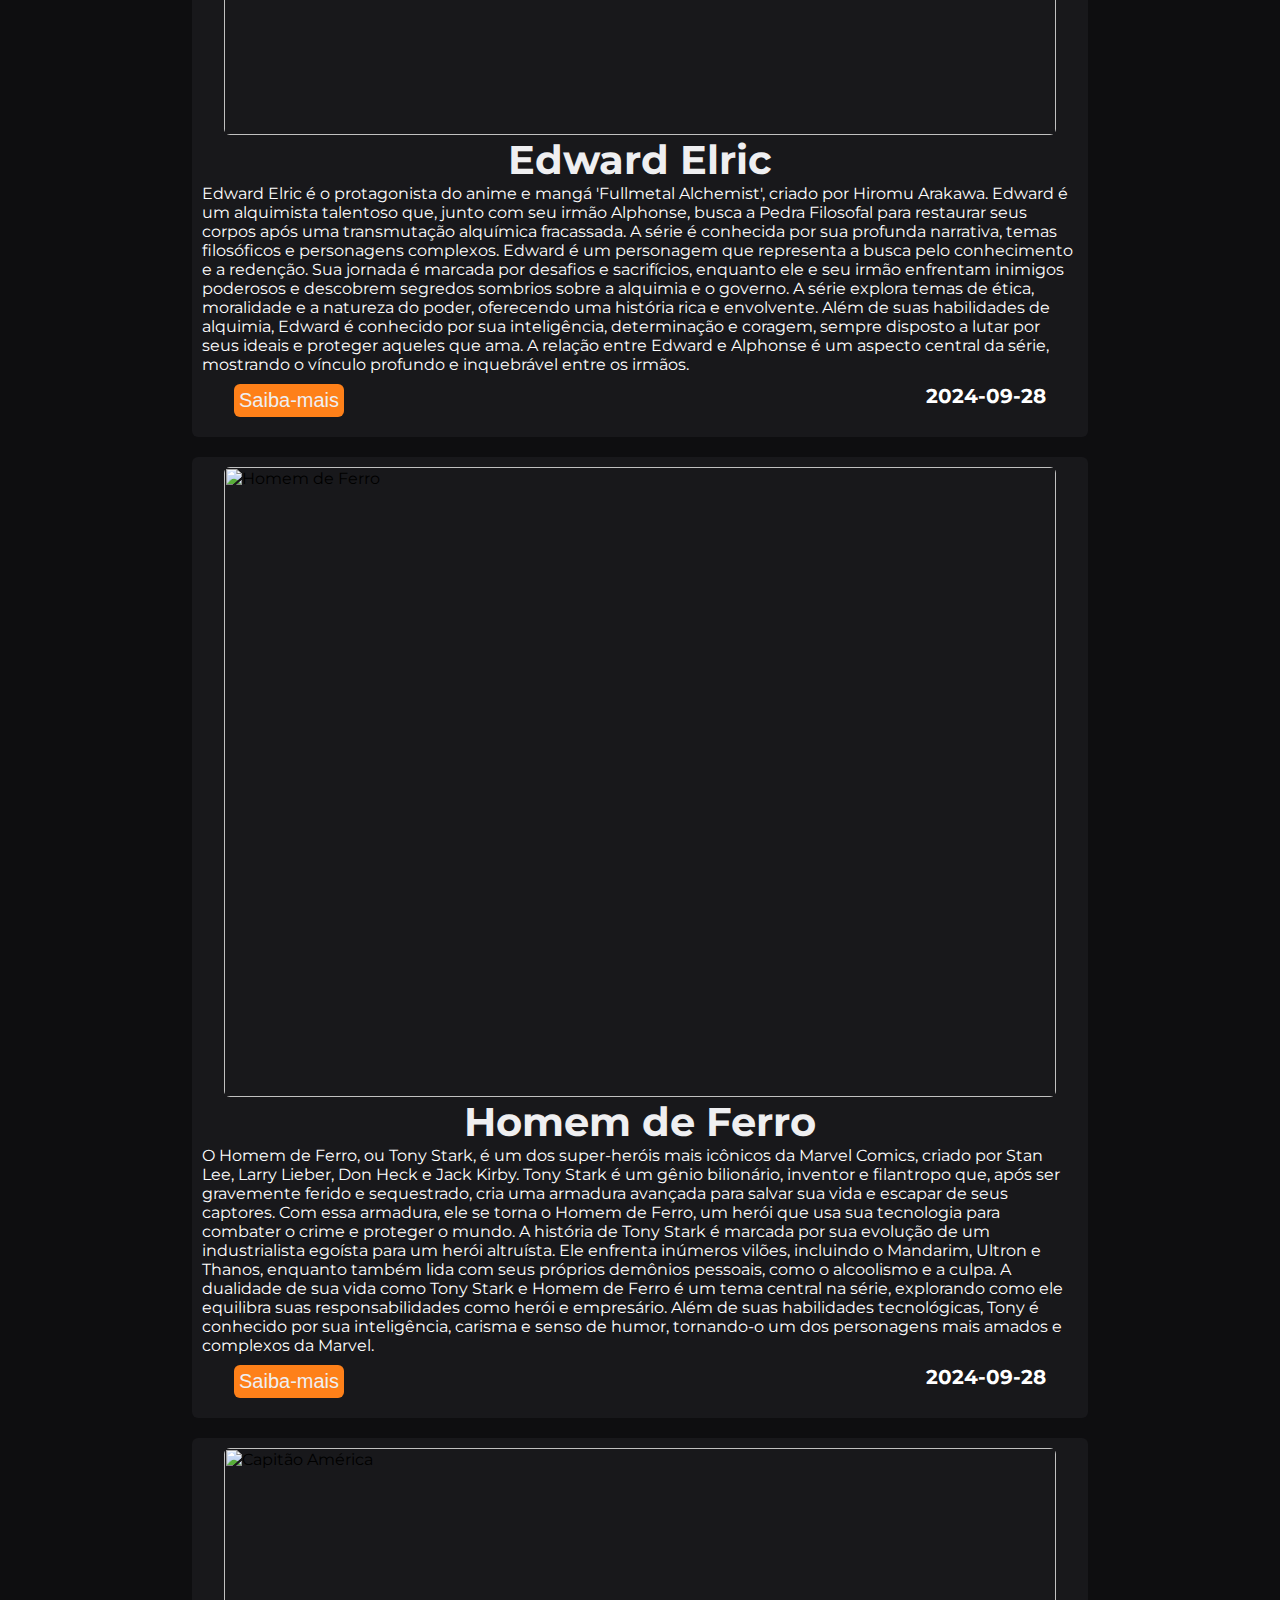
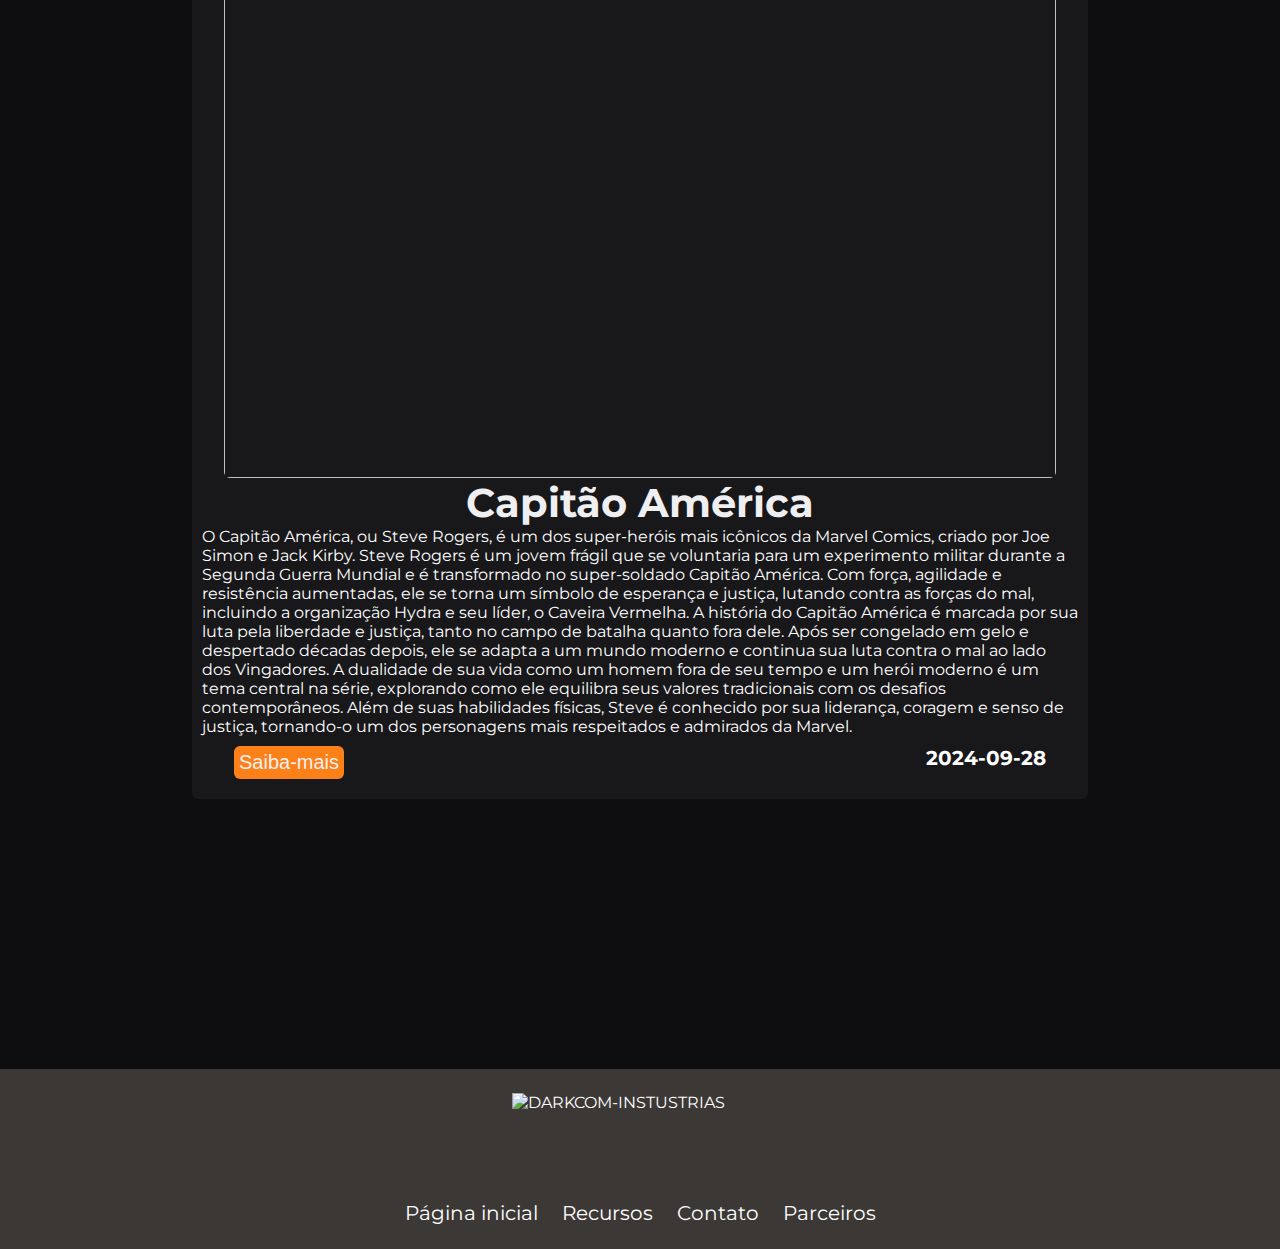
==== commit c36bdc3e: "Rodapé adicionado" ====
--- a/projetosHTMLeCSS/myblog/index.html
+++ b/projetosHTMLeCSS/myblog/index.html
@@ -33,25 +33,35 @@
                         </a>
                     </li>
                     <li>
-                        <button class="toggle-theme"><img class="img" src="https://img.icons8.com/?size=100&id=WPyEk9We0QWC&format=png&color=000000"/></button>
+                        <button class="toggle-theme">
+                            <img class="img" src="https://img.icons8.com/?size=100&id=WPyEk9We0QWC&format=png&color=000000"/>
+                        </button>
                     </li>
                 </ul>
             </nav>
         </header>
         <section class="postagem">
-            <article class="post">
-                <img class="img-post" src="https://cdn.shopify.com/s/files/1/0160/1745/7252/files/2_9a8e7688-184d-4e79-a6a1-a9cc7948be41_1024x1024.jpg?v=1597092664"/>
-                <p>Lorem ipsum dolor sit, amet consectetur adipisicing elit. Id voluptatem sit necessitatibus atque enim adipisci ex assumenda totam qui porro, accusantium, doloremque provident aliquid maiores vitae rerum laborum obcaecati quibusdam.</p>
-                <p>Lorem ipsum dolor sit amet consectetur adipisicing elit. Obcaecati corporis quae non explicabo nesciunt a neque! Quos saepe temporibus porro praesentium maiores? Cupiditate a adipisci, corrupti quis perferendis cumque saepe.</p>
-                <div class="post-info">
-                    <button class="getPost">Saiba-mais</button>
-                    <span class="data-post">2024-09-28</span>
-                </div>
-            </article>
         </section>
         <footer>
-            <h4>Feito por:</h4>
-            <p>Lorem ipsum dolor sit amet consectetur adipisicing elit. Adipisci autem praesentium, cumque similique voluptas voluptatum, deleniti ab cum id illum labore aut consequatur vitae. Facere quaerat nobis possimus fuga neque!</p>
+           <div class="content-footer">
+            <img class="img-footer" src="https://img.icons8.com/?size=100&id=17917&format=png&color=000000" alt="DARKCOM-INSTUSTRIAS"/>
+            <nav class="nav-header">
+                <ul>
+                    <li>
+                        <a href="#" target="_blank" rel="noopener noreferrer">Página inicial</a>
+                    </li>
+                    <li>
+                        <a href="#" target="_blank" rel="noopener noreferrer">Recursos</a>
+                    </li>
+                    <li>
+                        <a href="#" target="_blank" rel="noopener noreferrer">Contato</a>
+                    </li>
+                    <li>
+                        <a href="#" target="_blank" rel="noopener noreferrer">Parceiros</a>
+                    </li>
+                </ul>
+            </nav>
+           </div> 
         </footer>
     </body>
     <script src="js/toogleTheme.js"></script>
--- a/projetosHTMLeCSS/myblog/css/style.css
+++ b/projetosHTMLeCSS/myblog/css/style.css
@@ -11,6 +11,7 @@
     --header: #CC241D;
     --title-color: #EFEFF1;
     --bgcolor: #18181B;
+    --bgcolor2: #3C3836;
     --text-color: #fff;
     --btn: #FE8019;
 }
@@ -50,7 +51,10 @@
 nav.nav-header ul li a { 
     text-decoration: solid; 
     font-size: 15pt;
+    color: var(--text-color);
 }
+
+nav.nav-header a:hover { color: var(--header); }
 
 img.img {
     width: 40px;
@@ -94,9 +98,7 @@
     color: var(--title-color);
 }
 
-p {
-    color: var(--text-color);
-}
+p { color: var(--text-color); }
 
 div.post-info {
     display: flex;
@@ -122,6 +124,25 @@
     font-size: 15pt;
 }
 
+footer {
+    margin-top: 30vh;
+    background-color: var(--bgcolor2);
+    color: var(--text-color);
+}
+
+div.content-footer {
+    display: flex;
+    justify-content: center;
+    align-items: center;
+    flex-direction: column;
+    height: 20vh;
+}
+
+img.img-footer {
+    height: 12vh;
+    width: 20vw;
+}
+
 /* Configuração para mobile */
 
 @media(max-width: 450px) {
@@ -130,7 +151,7 @@
     nav.nav-header ul li a { font-size: 10pt; }
     nav.nav-header ul li  { padding: 8px; }
 
-    /* post for mobile */
+    /* post para mobile */
     article.post { width: 86.5vw; }
     img.img-post { 
         width: 80vw; 
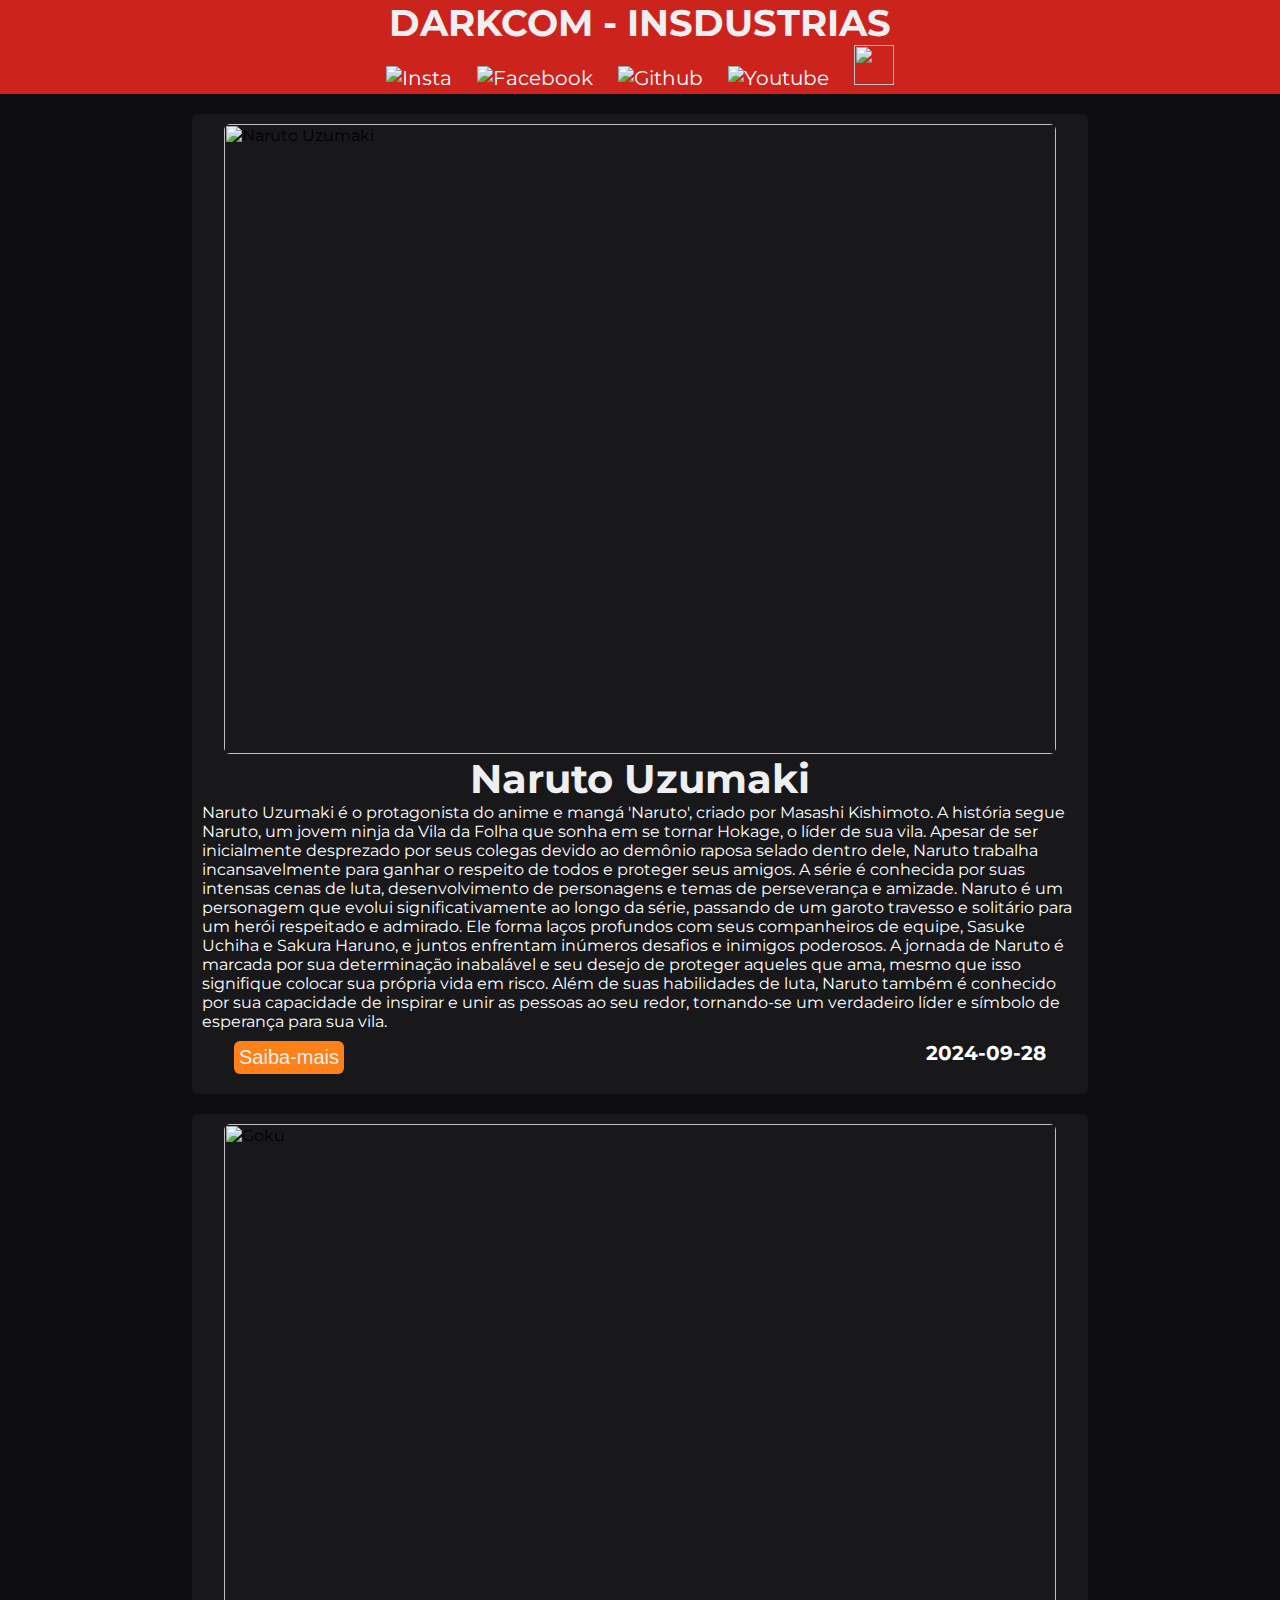
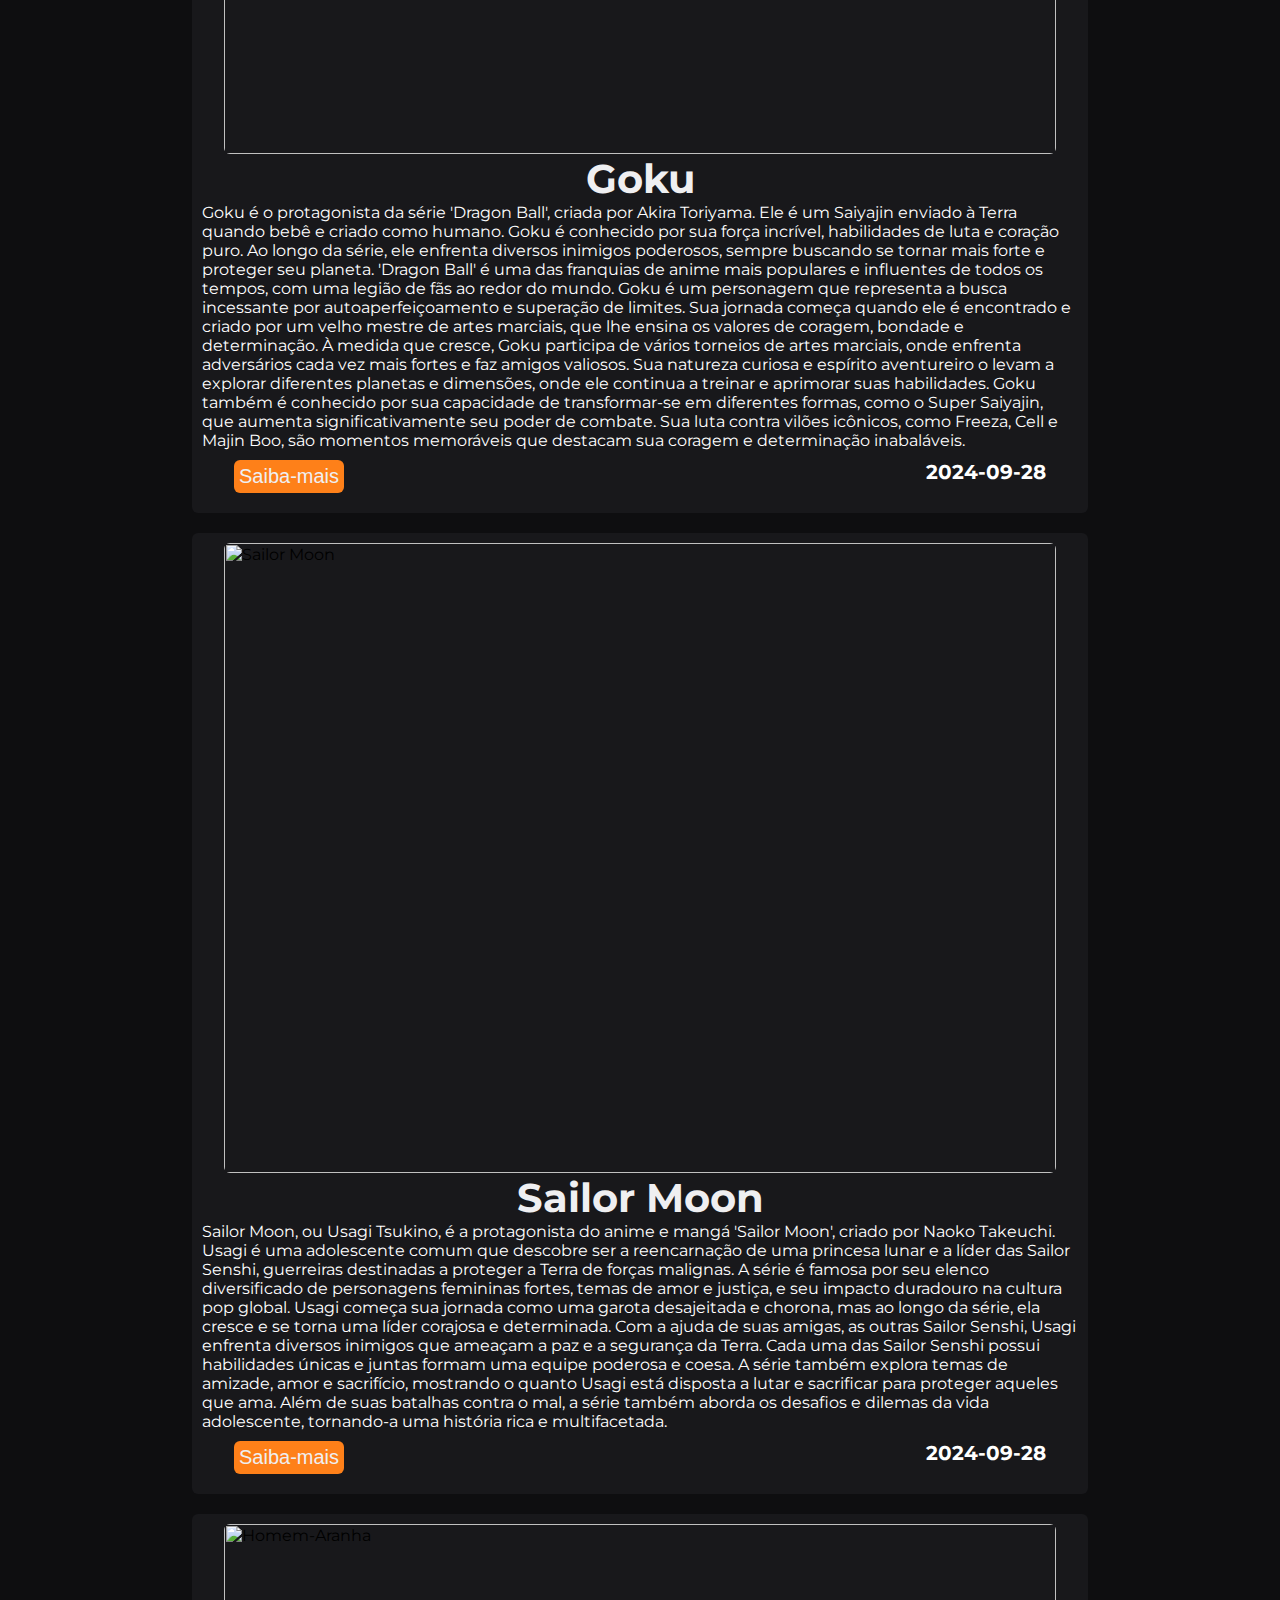
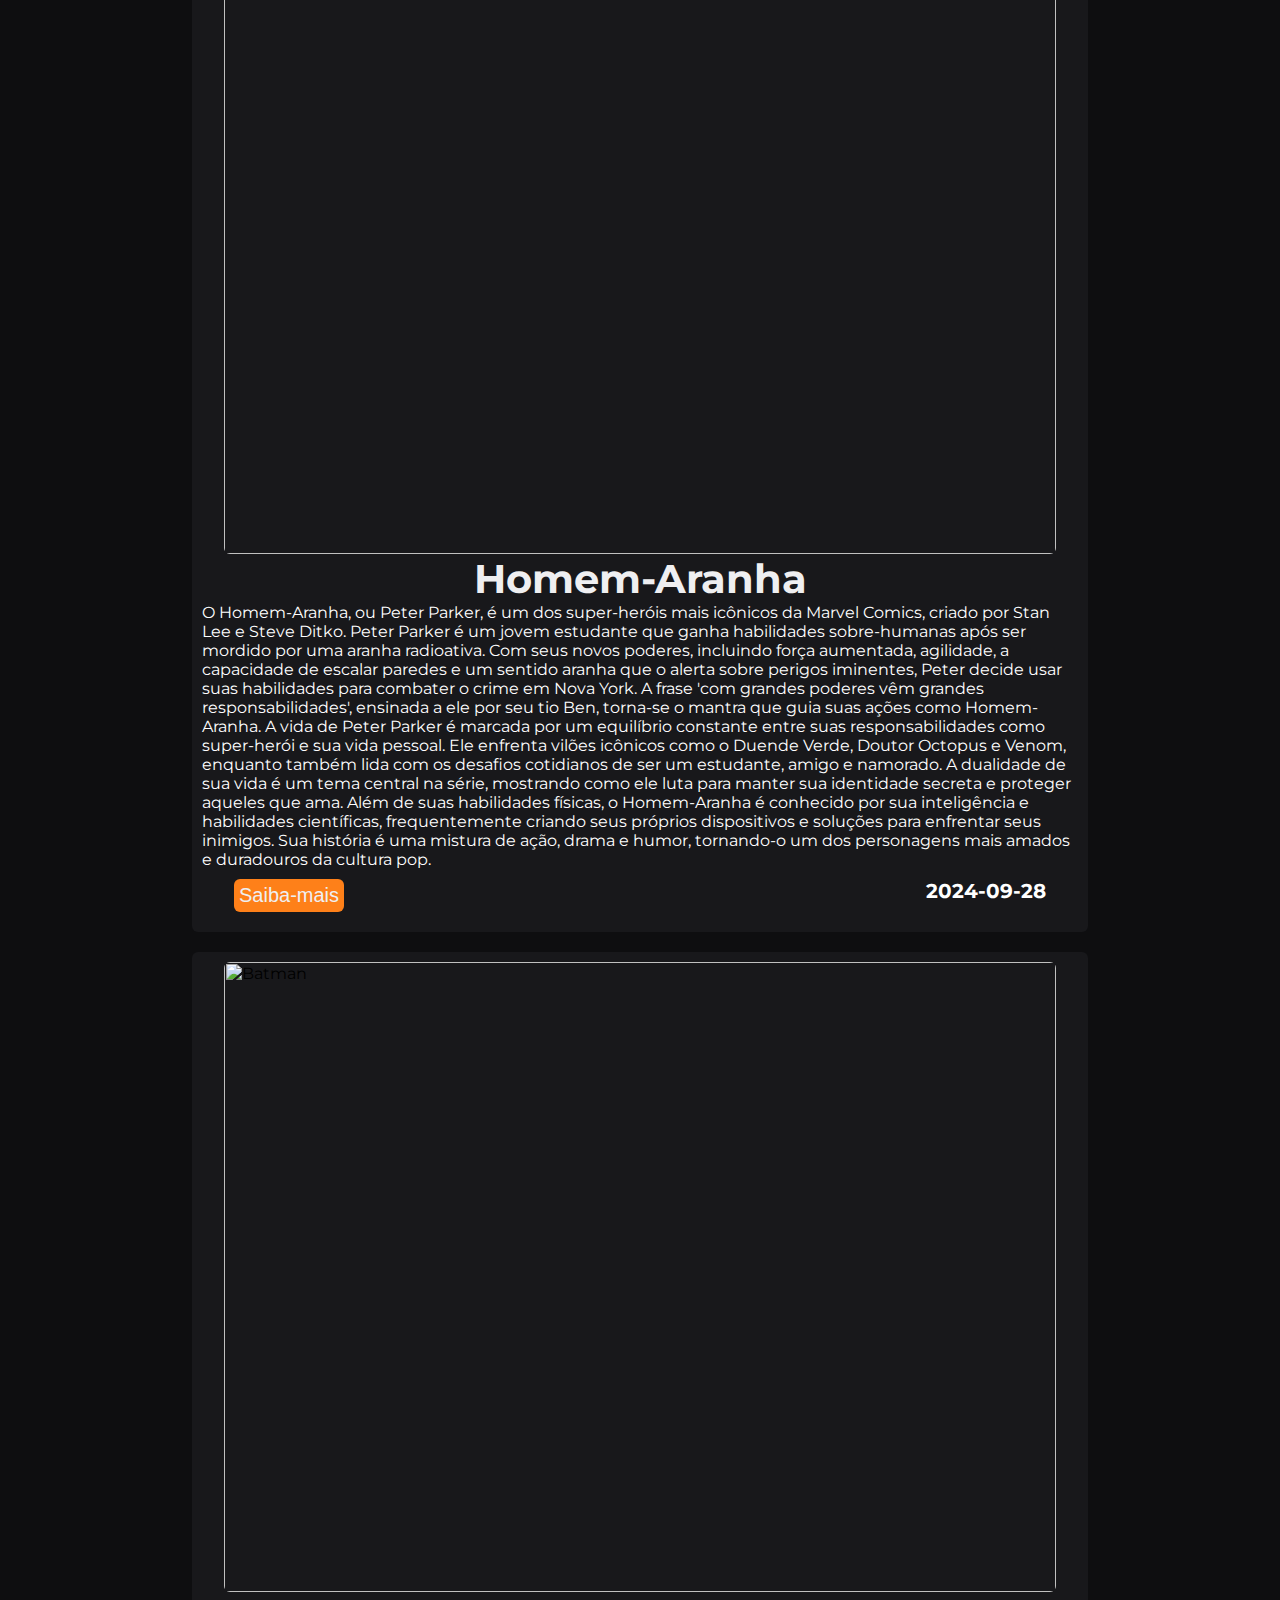
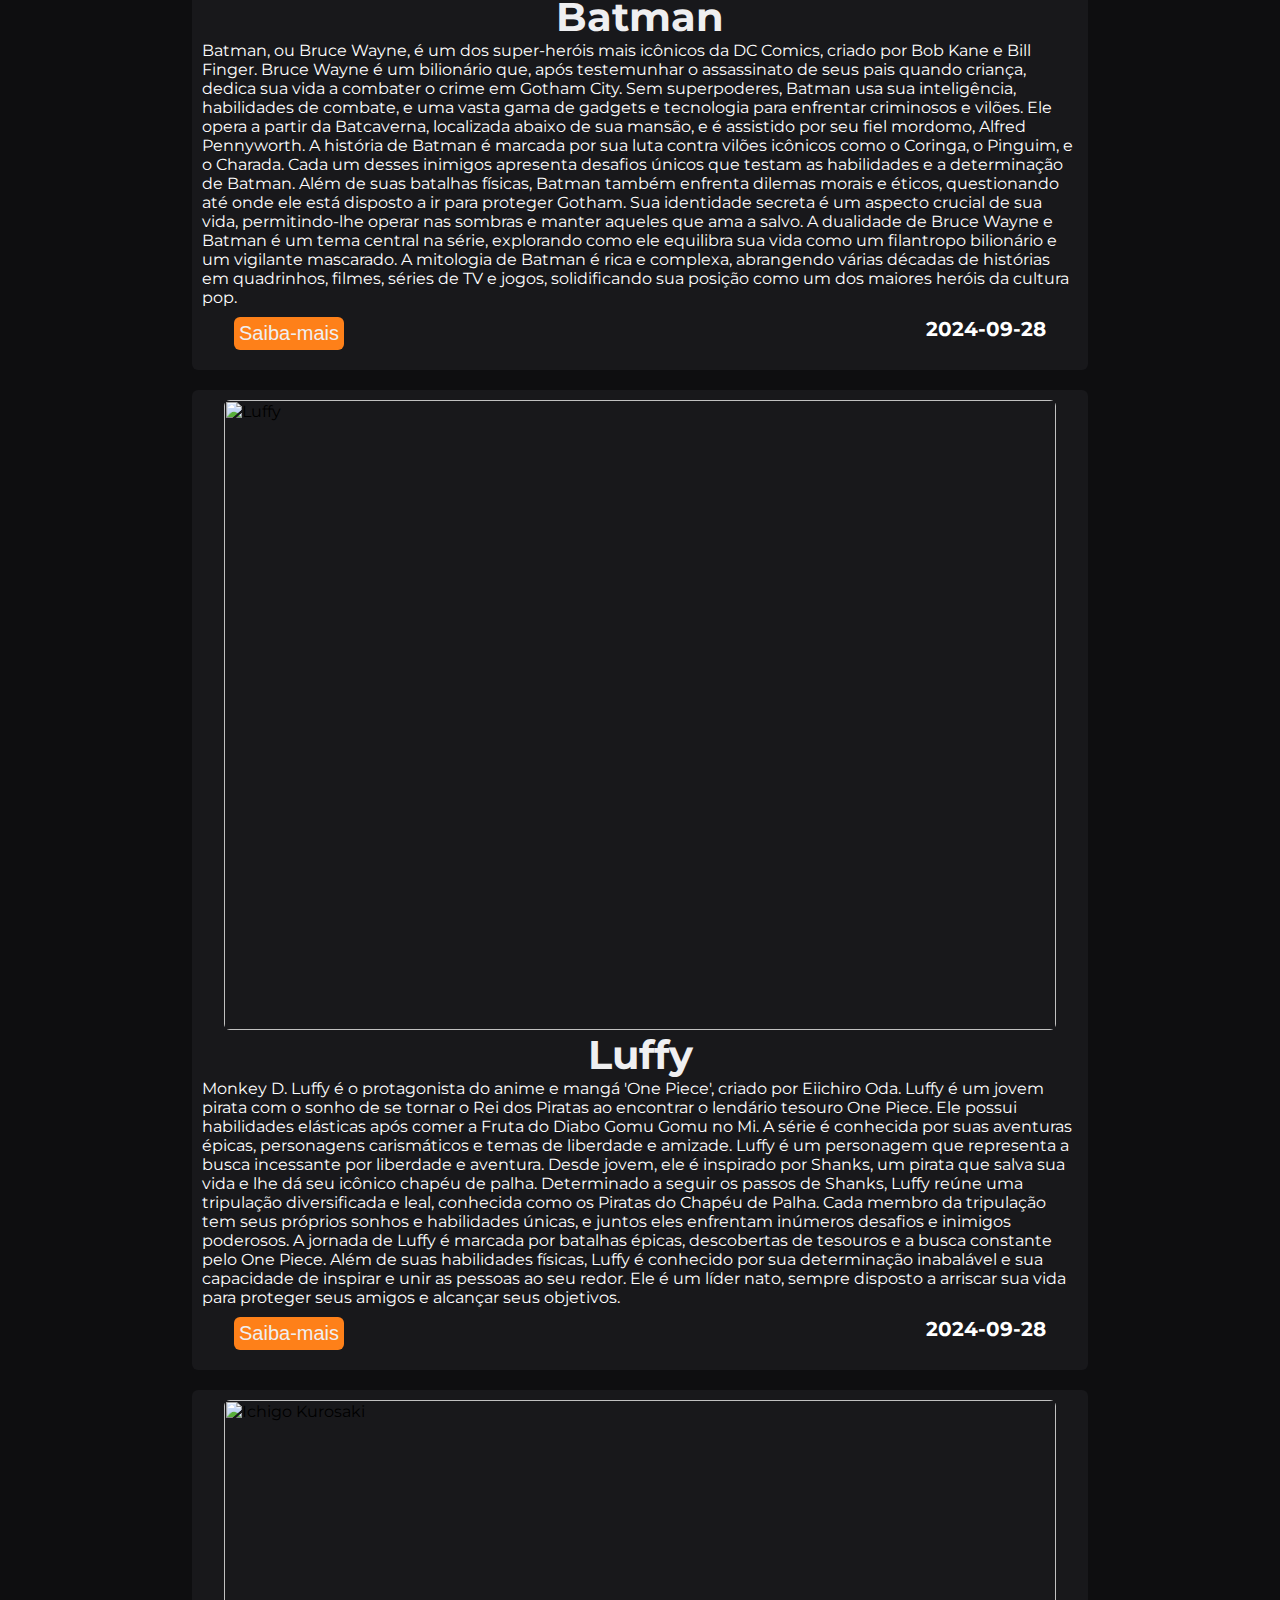
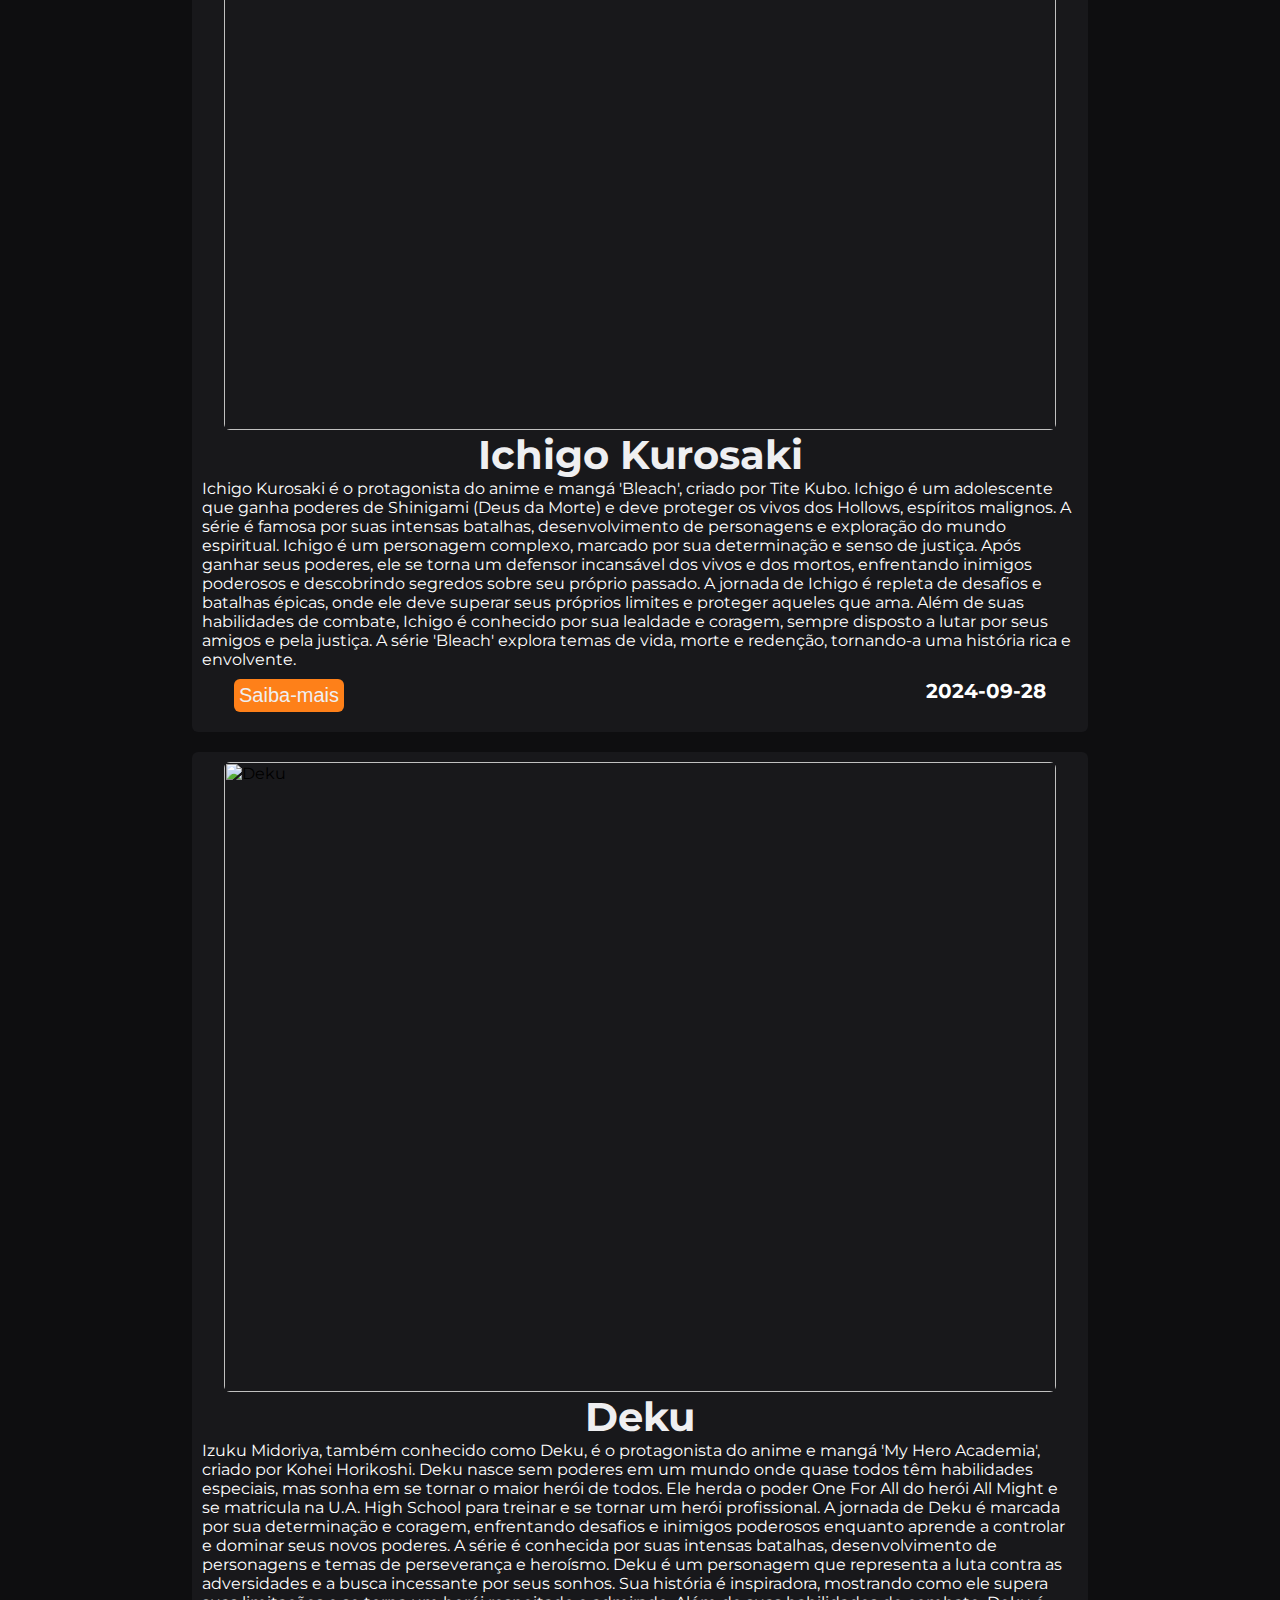
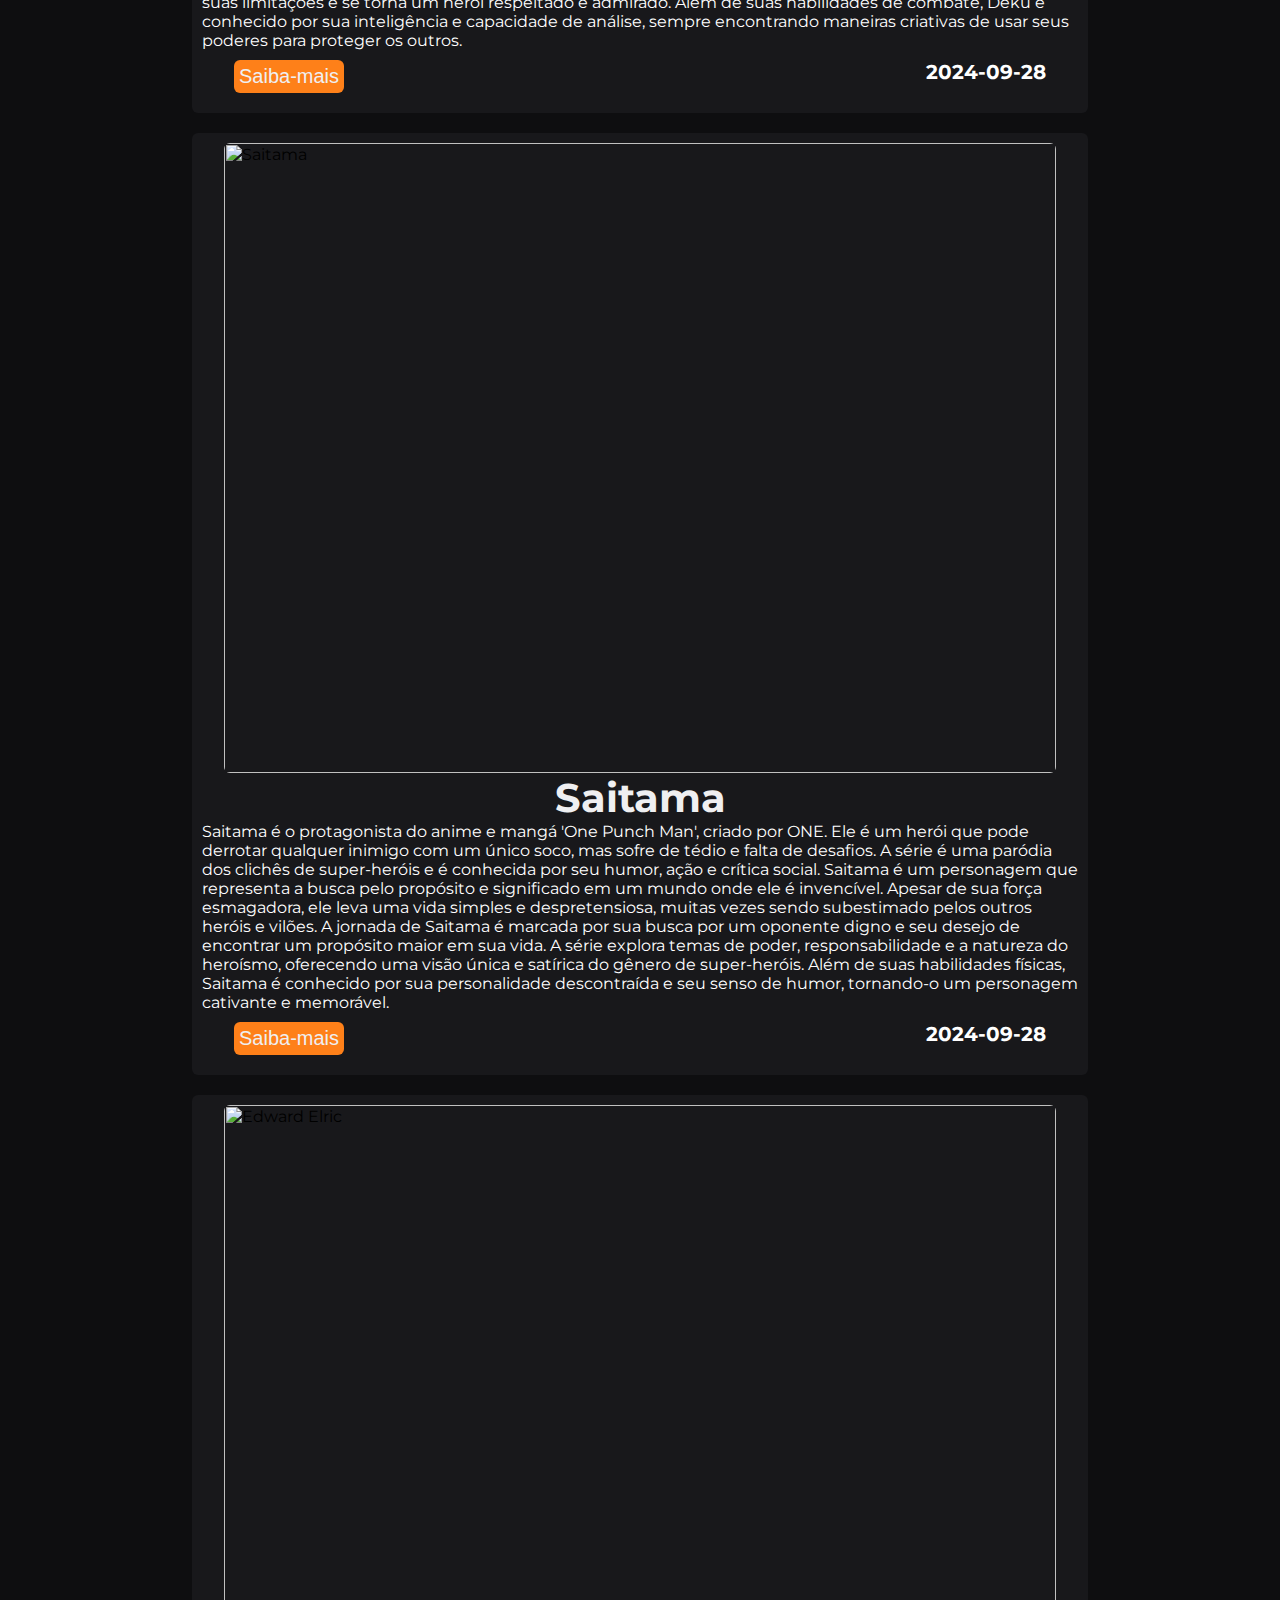
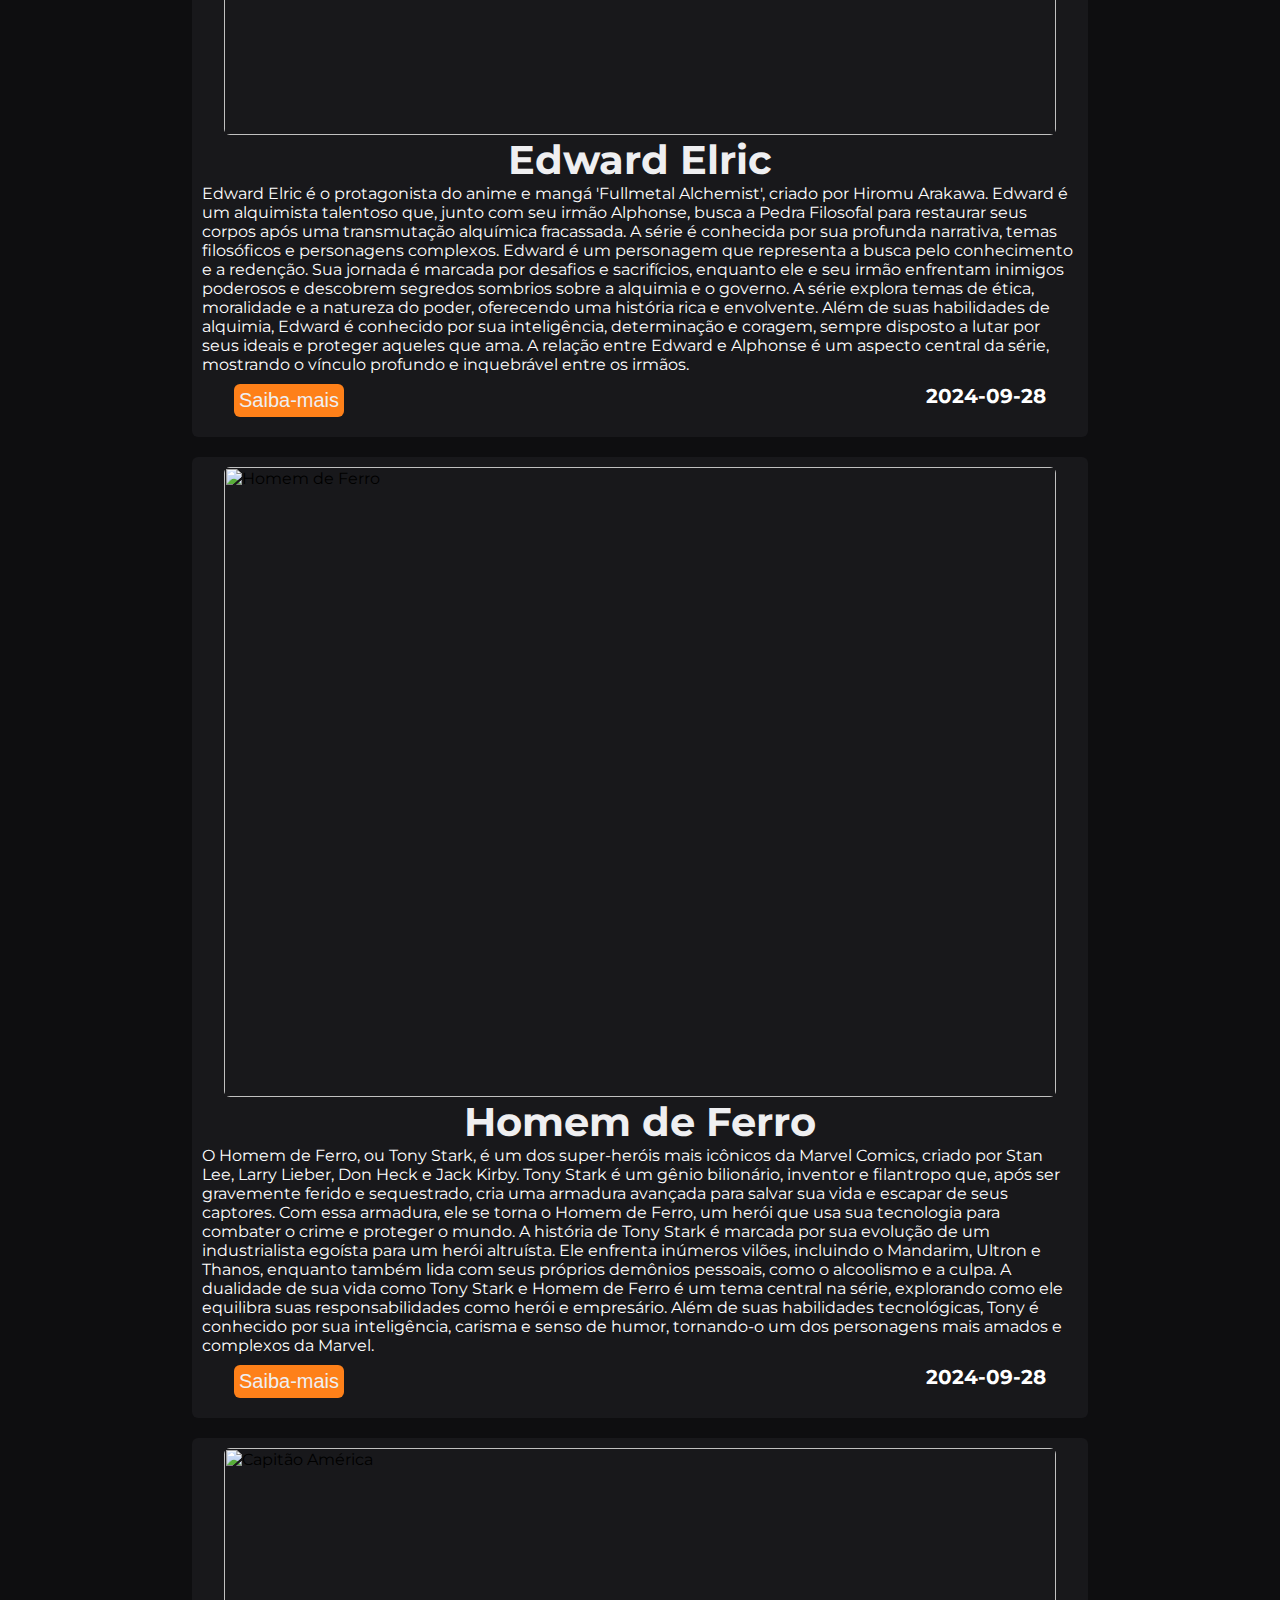
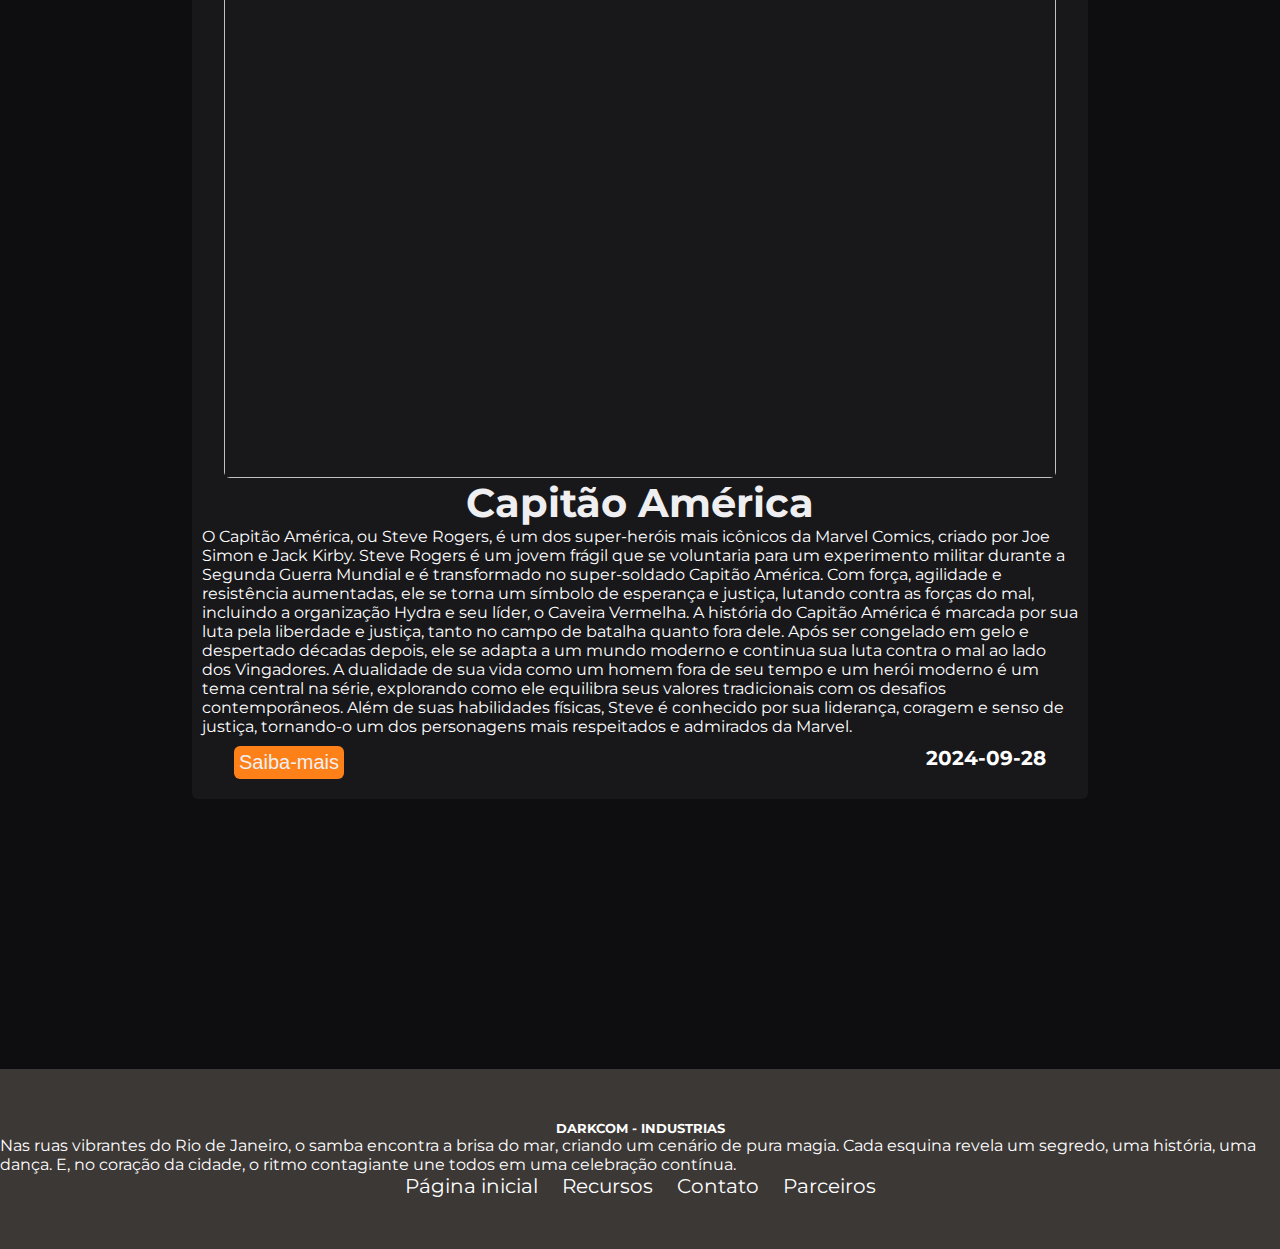
==== commit b32874d8: "Estrutura do rodapé feita." ====
--- a/projetosHTMLeCSS/myblog/index.html
+++ b/projetosHTMLeCSS/myblog/index.html
@@ -44,7 +44,8 @@
         </section>
         <footer>
            <div class="content-footer">
-            <img class="img-footer" src="https://img.icons8.com/?size=100&id=17917&format=png&color=000000" alt="DARKCOM-INSTUSTRIAS"/>
+            <h5>DARKCOM - INDUSTRIAS</h5>
+            <p class="text-footer">Nas ruas vibrantes do Rio de Janeiro, o samba encontra a brisa do mar, criando um cenário de pura magia. Cada esquina revela um segredo, uma história, uma dança. E, no coração da cidade, o ritmo contagiante une todos em uma celebração contínua.</p>
             <nav class="nav-header">
                 <ul>
                     <li>
